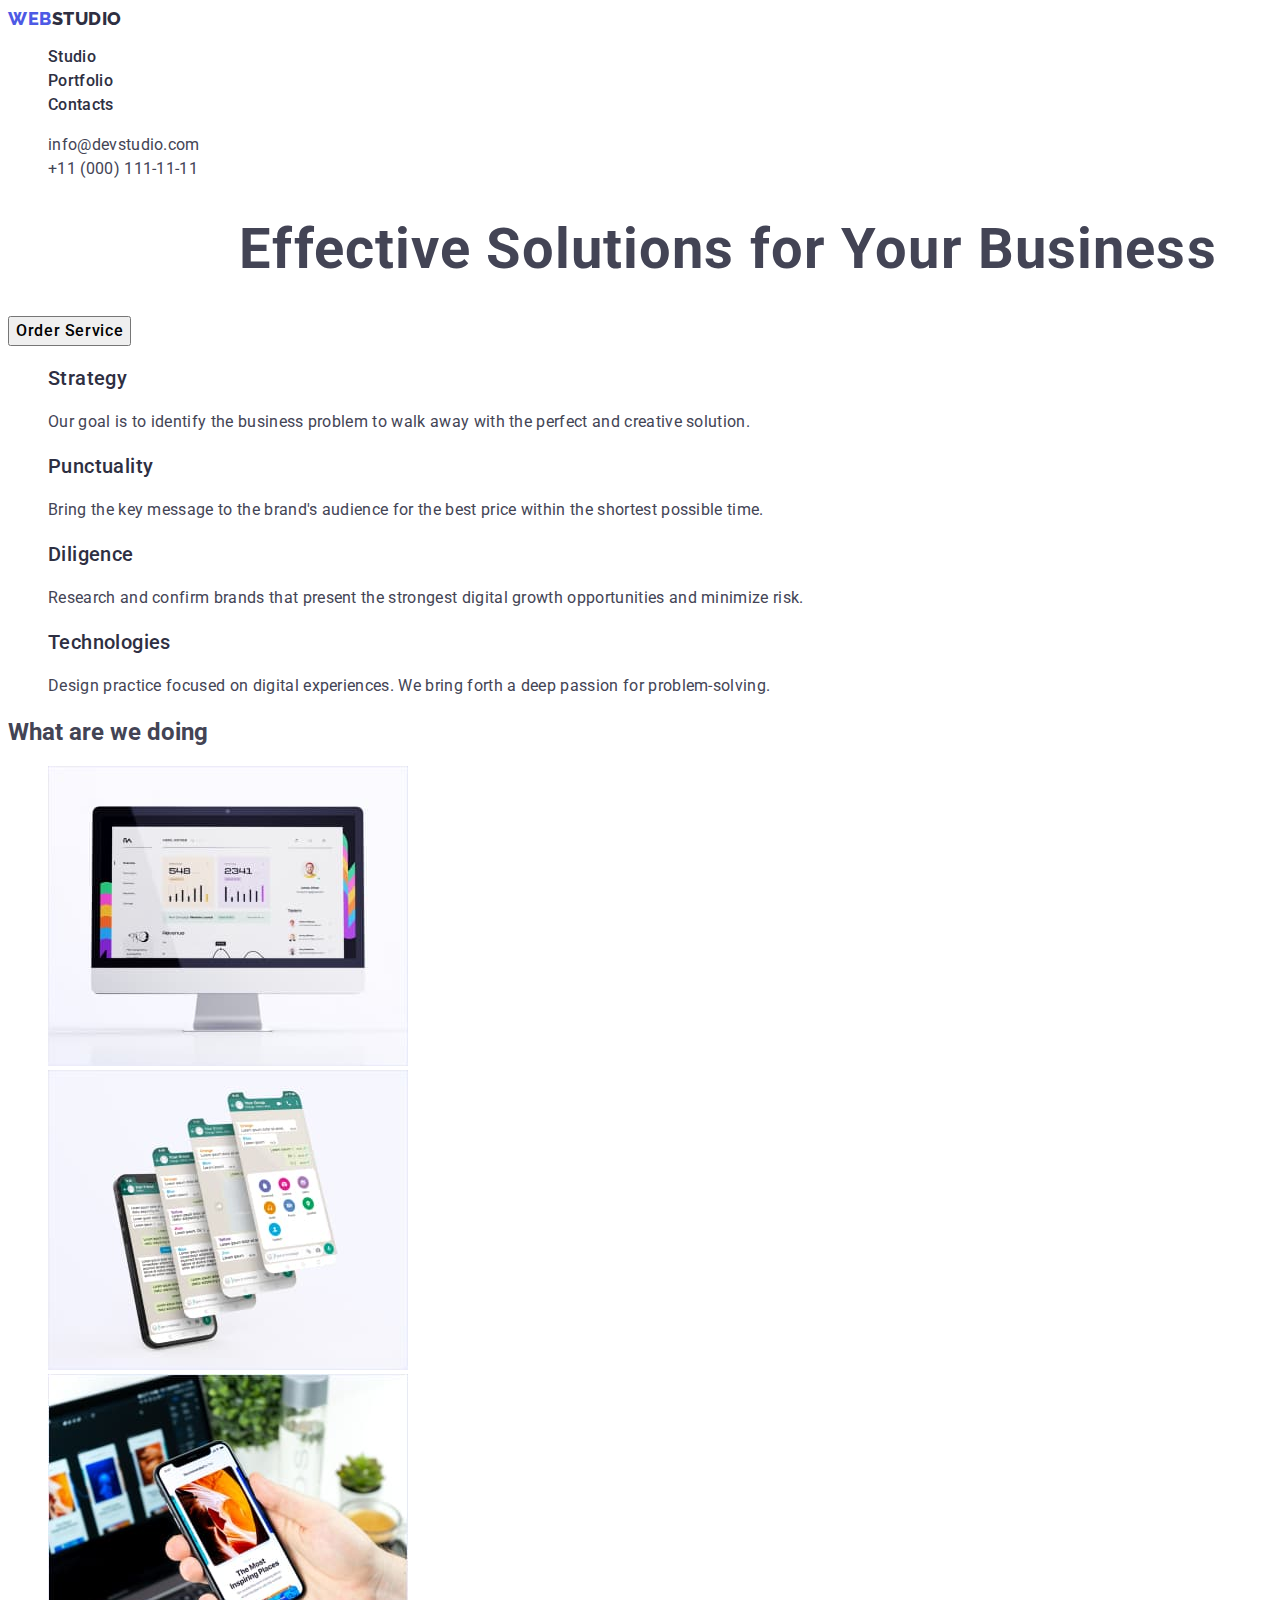
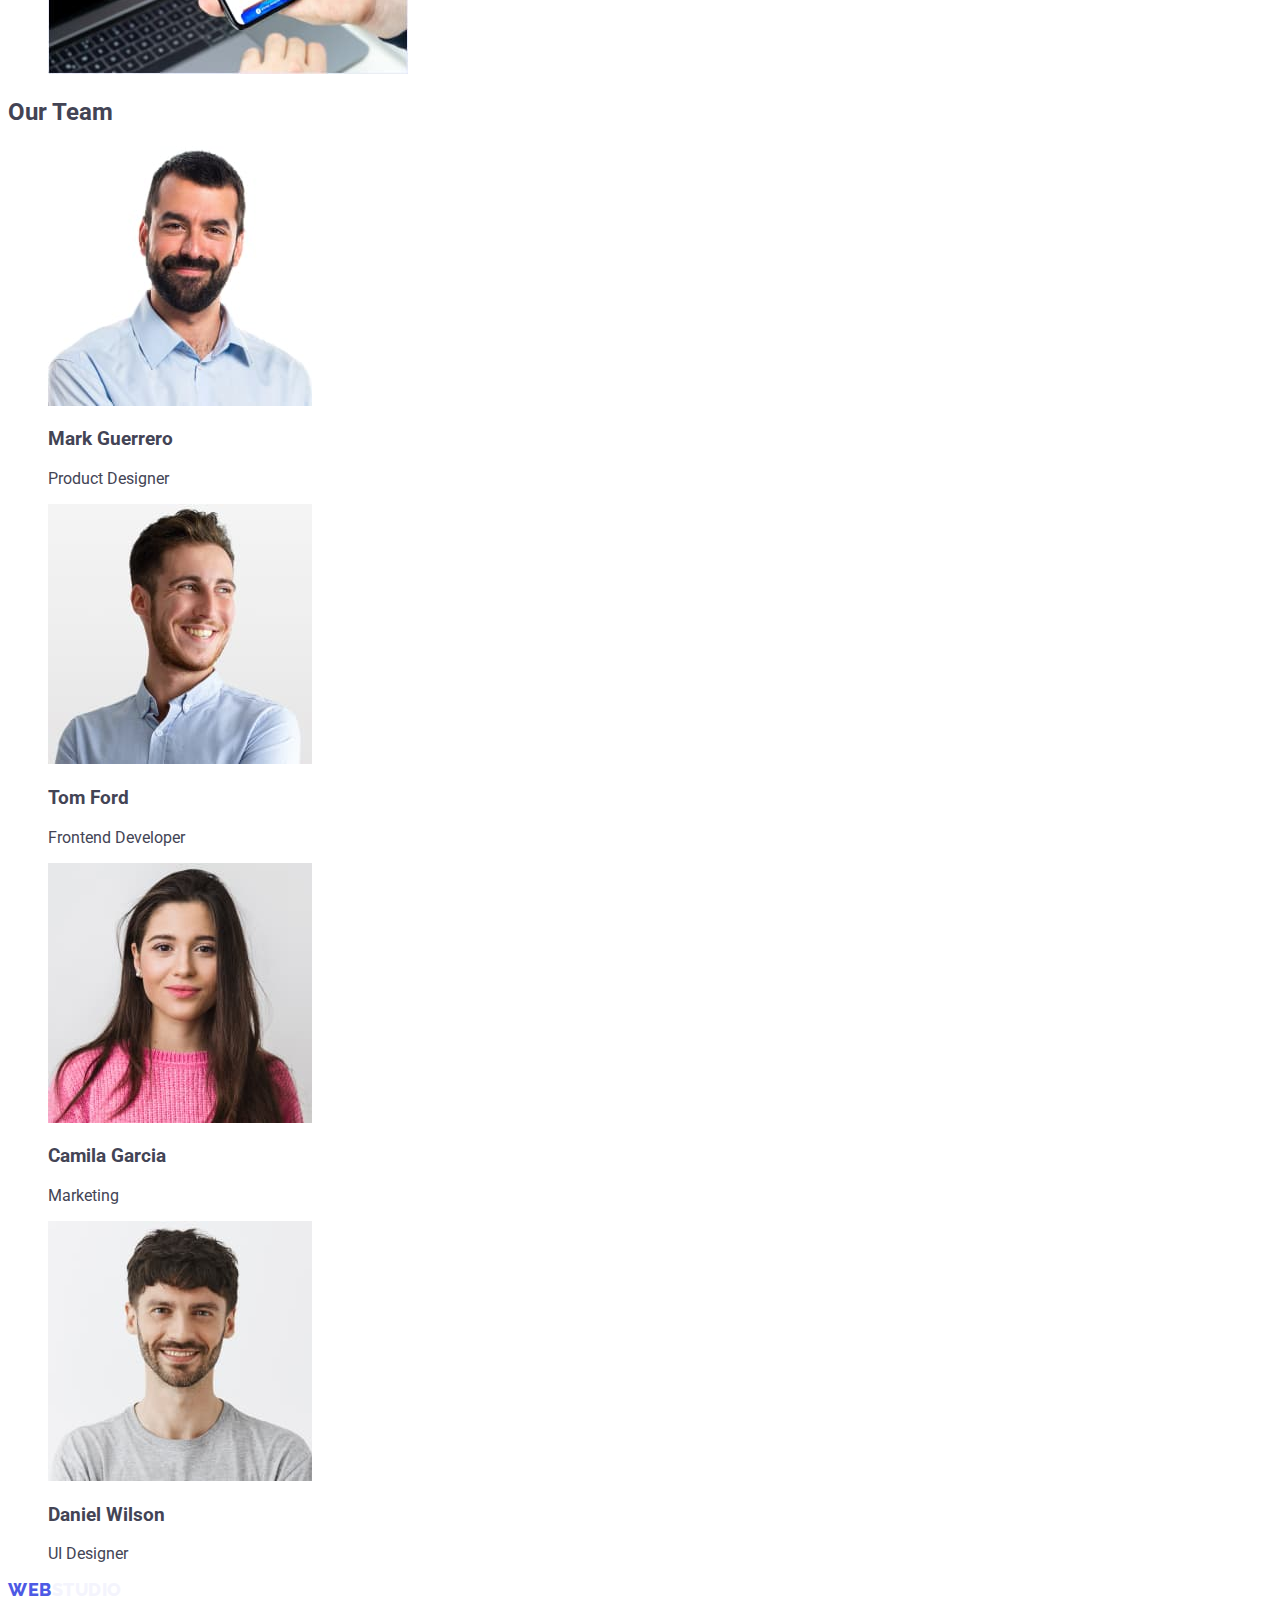
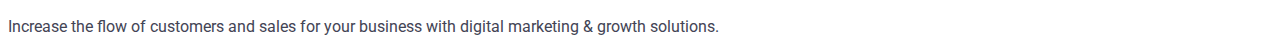
==== index.html @ cf4a8920 "about" ====
<!DOCTYPE html>
<html lang="en">
  <head>
    <meta charset="UTF-8" />
    <meta http-equiv="X-UA-Compatible" content="IE=edge" />
    <meta name="viewport" content="width=device-width, initial-scale=1.0" />
    <title>WebStudio</title>
    <link rel="stylesheet" href="./css/styles.css" />
    <link rel="preconnect" href="https://fonts.googleapis.com" />
    <link rel="preconnect" href="https://fonts.gstatic.com" crossorigin />
    <link
      href="https://fonts.googleapis.com/css2?family=Raleway:wght@800&family=Roboto:wght@400;500;700;900&display=swap"
      rel="stylesheet"
    />
  </head>
  <body class="body">
    <!-- HEADER -->
    <header class="main-header">
      <nav class="main-nav">
        <a class="main-logo-link link" href="./index.html"
          >WEB<span class="head-logo-link">Studio</span></a
        >
        <ul class="menu list">
          <li class="menu-item">
            <a class="menu-link link" href="./index.html">Studio</a>
          </li>
          <li class="menu-item">
            <a class="menu-link link" href="./portfolio.html">Portfolio</a>
          </li>
          <li class="menu-item">
            <a class="menu-link link" href="">Contacts</a>
          </li>
        </ul>
      </nav>
      <address class="address">
        <ul class="list">
          <li>
            <a class="contact link" href="mailto:info@devstudio.com"
              >info@devstudio.com</a
            >
          </li>
          <li>
            <a class="contact link" href="tel:+110001111111"
              >+11 (000) 111-11-11</a
            >
          </li>
        </ul>
      </address>
    </header>

    <!-- MAIN -->
    <main>
      <!-- HERO -->
      <section class="hero">
        <h1 class="main-title">Effective Solutions for Your Business</h1>
        <button class="modal-btn" type="button">Order Service</button>
      </section>

      <!-- ABOUT -->
      <section class="about-section">
        <h2 hidden class="second-header">About</h2>
        <ul class="list">
          <li>
            <h3 class="third-header">Strategy</h3>
            <p class="about-description">
              Our goal is to identify the business problem to walk away with the
              perfect and creative solution.
            </p>
          </li>
          <li>
            <h3 class="third-header">Punctuality</h3>
            <p class="about-description">
              Bring the key message to the brand's audience for the best price
              within the shortest possible time.
            </p>
          </li>
          <li>
            <h3 class="third-header">Diligence</h3>
            <p class="about-description">
              Research and confirm brands that present the strongest digital
              growth opportunities and minimize risk.
            </p>
          </li>
          <li>
            <h3 class="third-header">Technologies</h3>
            <p class="about-description">
              Design practice focused on digital experiences. We bring forth a
              deep passion for problem-solving.
            </p>
          </li>
        </ul>
      </section>

      <!-- PORTFOLIO -->
      <section>
        <h2>What are we doing</h2>
        <ul class="list">
          <li>
            <img
              src="./images/projects/computer.jpg"
              alt="computer"
              width="360"
              height="300"
            />
          </li>
          <li>
            <img
              src="./images/projects/phone.jpg"
              alt="phone"
              width="360"
              height="300"
            />
          </li>
          <li>
            <img
              src="./images/projects/computer_with_phone.jpg"
              alt="computer_with_phone"
              width="360"
              height="300"
            />
          </li>
        </ul>
      </section>

      <!-- EMPLOYEES -->
      <section>
        <h2>Our Team</h2>
        <ul class="list">
          <li>
            <img
              src="./images/team/mark-guerrero.jpg"
              alt="Mark_Guerrero"
              width="264"
              height="260"
            />
            <h3>Mark Guerrero</h3>
            <p>Product Designer</p>
          </li>
          <li>
            <img
              src="./images/team/tom-ford.jpg"
              alt="Tom_Ford"
              width="264"
              height="260"
            />
            <h3>Tom Ford</h3>
            <p>Frontend Developer</p>
          </li>
          <li>
            <img
              src="./images/team/camila-garcia.jpg"
              alt="Camila_Garcia"
              width="264"
              height="260"
            />
            <h3>Camila Garcia</h3>
            <p>Marketing</p>
          </li>
          <li>
            <img
              src="./images/team/daniel-wilson.jpg"
              alt="Daniel_Wilson"
              width="264"
              height="260"
            />
            <h3>Daniel Wilson</h3>
            <p>UI Designer</p>
          </li>
        </ul>
      </section>
    </main>

    <!-- FOOTER -->
    <footer>
      <a class="main-logo-link link" href="./index.html"
        >WEB<span class="footer-logo-link">Studio</span></a
      >
      <p>
        Increase the flow of customers and sales for your business with digital
        marketing & growth solutions.
      </p>
    </footer>
  </body>
</html>
---- css/styles.css ----
:root {
  --background-color: #fff;
  --logo-color: #4d5ae5;
  --head-logo-color: #2e2f42;
  --footer-logo-color: #f4f4fd;
  --header-color: #fff;
  --second-header-color: #2e2f42;
  --main-text-color: #434455;
  --contact-color: #434455;
}
.body {
  font-family: "Roboto", sans-serif;
  position: relative;
  width: 1440px;
  height: 2592px;
  color: #434455;
  background: var(--background-color);
}
.list {
  list-style: none;
}
.link {
  text-decoration: none;
}
/* ======================COMPONENTS======================*/

/* ======================/COMPONENTS======================*/

/* =====================HEADER===================== */

.menu-link:hover,
.menu-link:focus {
  color: #404bbf;
}
.main-logo-link {
  font-family: "Raleway", sans-serif;
  font-weight: 800;
  font-size: 18px;
  line-height: 1.17;
  color: var(--logo-color);
  letter-spacing: 0.03em;
  text-transform: uppercase;
}
.head-logo-link {
  font-family: "Raleway", sans-serif;
  font-weight: 800;
  font-size: 18px;
  line-height: 1.17;
  color: var(--head-logo-color);
  letter-spacing: 0.03em;
  text-transform: uppercase;
}
.footer-logo-link {
  font-family: "Raleway", sans-serif;
  font-weight: 800;
  font-size: 18px;
  line-height: 1.17;
  color: var(--footer-logo-color);
  letter-spacing: 0.03em;
  text-transform: uppercase;
}
.menu-link {
  width: 67px;
  height: 24px;
  font-family: "Roboto", sans-serif;
  font-weight: 500;
  font-size: 16px;
  line-height: 1.5;
  letter-spacing: 0.02em;
  color: var(--head-logo-color);
}
.address {
  font-style: normal;
}
.contact {
  font-family: "Roboto", sans-serif;
  font-weight: 400;
  font-size: 16px;
  line-height: 1.5;
  letter-spacing: 0.02em;
  color: var(--contact-color);
}
.contact:hover,
.contact:focus {
  color: #404bbf;
}
/* =====================/HEADER===================== */

/* ======================HERO======================*/

.hero {
}
.main-title {
  font-family: "Roboto", sans-serif;
  font-style: normal;
  font-weight: 700;
  font-size: 56px;
  line-height: 60px;
  text-align: center;
  letter-spacing: 0.02em;
  /* color: #fff; */
}
.modal-btn {
  font-family: "Roboto", sans-serif;
  font-style: normal;
  font-weight: 500;
  font-size: 16px;
  line-height: 1.5;
  display: flex;
  align-items: center;
  letter-spacing: 0.04em;
  /* color: #FFF; */
}
.modal-btn:hover,
.modal-btn:focus {
  color: #4d5ae5;
}
/* ======================/HERO======================*/

/* ======================ABOUT======================*/

.third-header {
  font-family: "Roboto", sans-serif;
  font-weight: 500;
  font-size: 20px;
  line-height: 1.2;
  letter-spacing: 0.02em;
  color: var(--second-header-color);
}
.about-description {
  font-family: "Roboto", sans-serif;
  font-weight: 400;
  font-size: 16px;
  line-height: 1.5;
  letter-spacing: 0.02em;
  color: var(--contact-color);
}

/* ======================/ABOUT======================*/
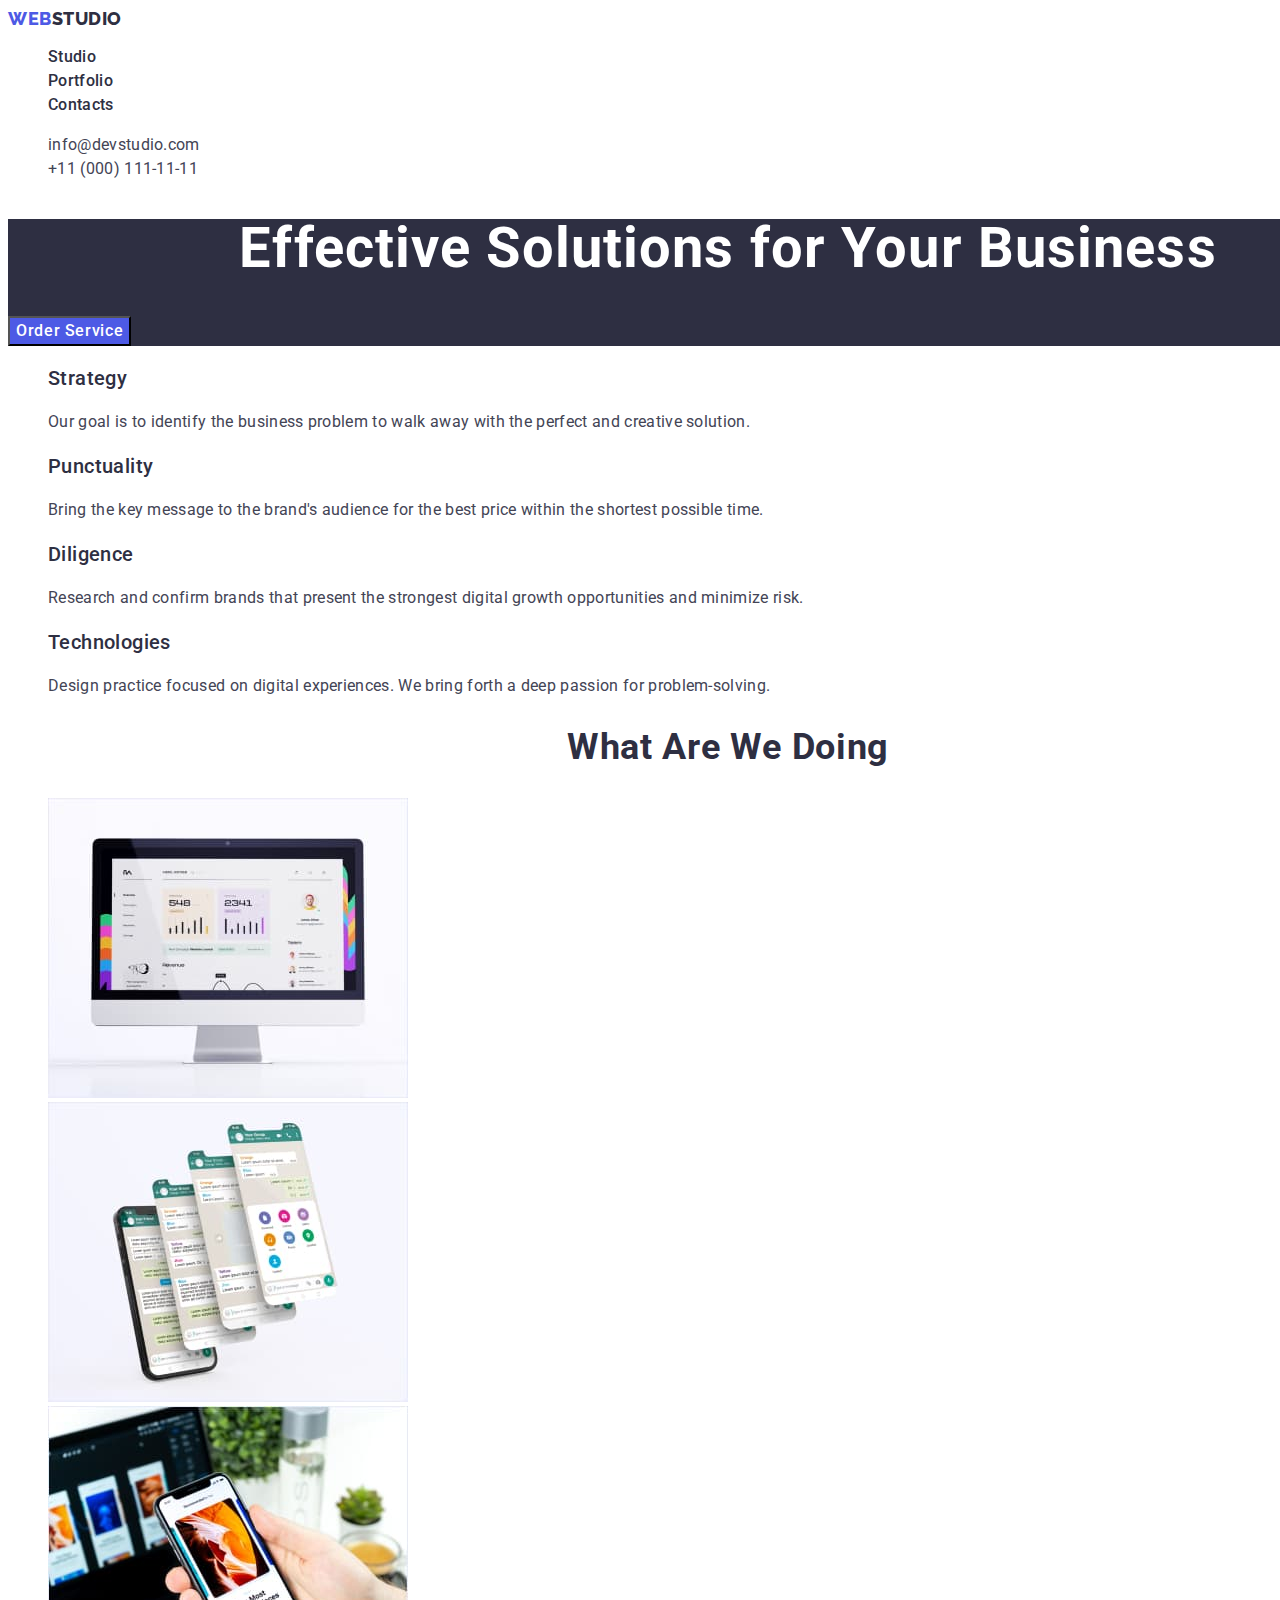
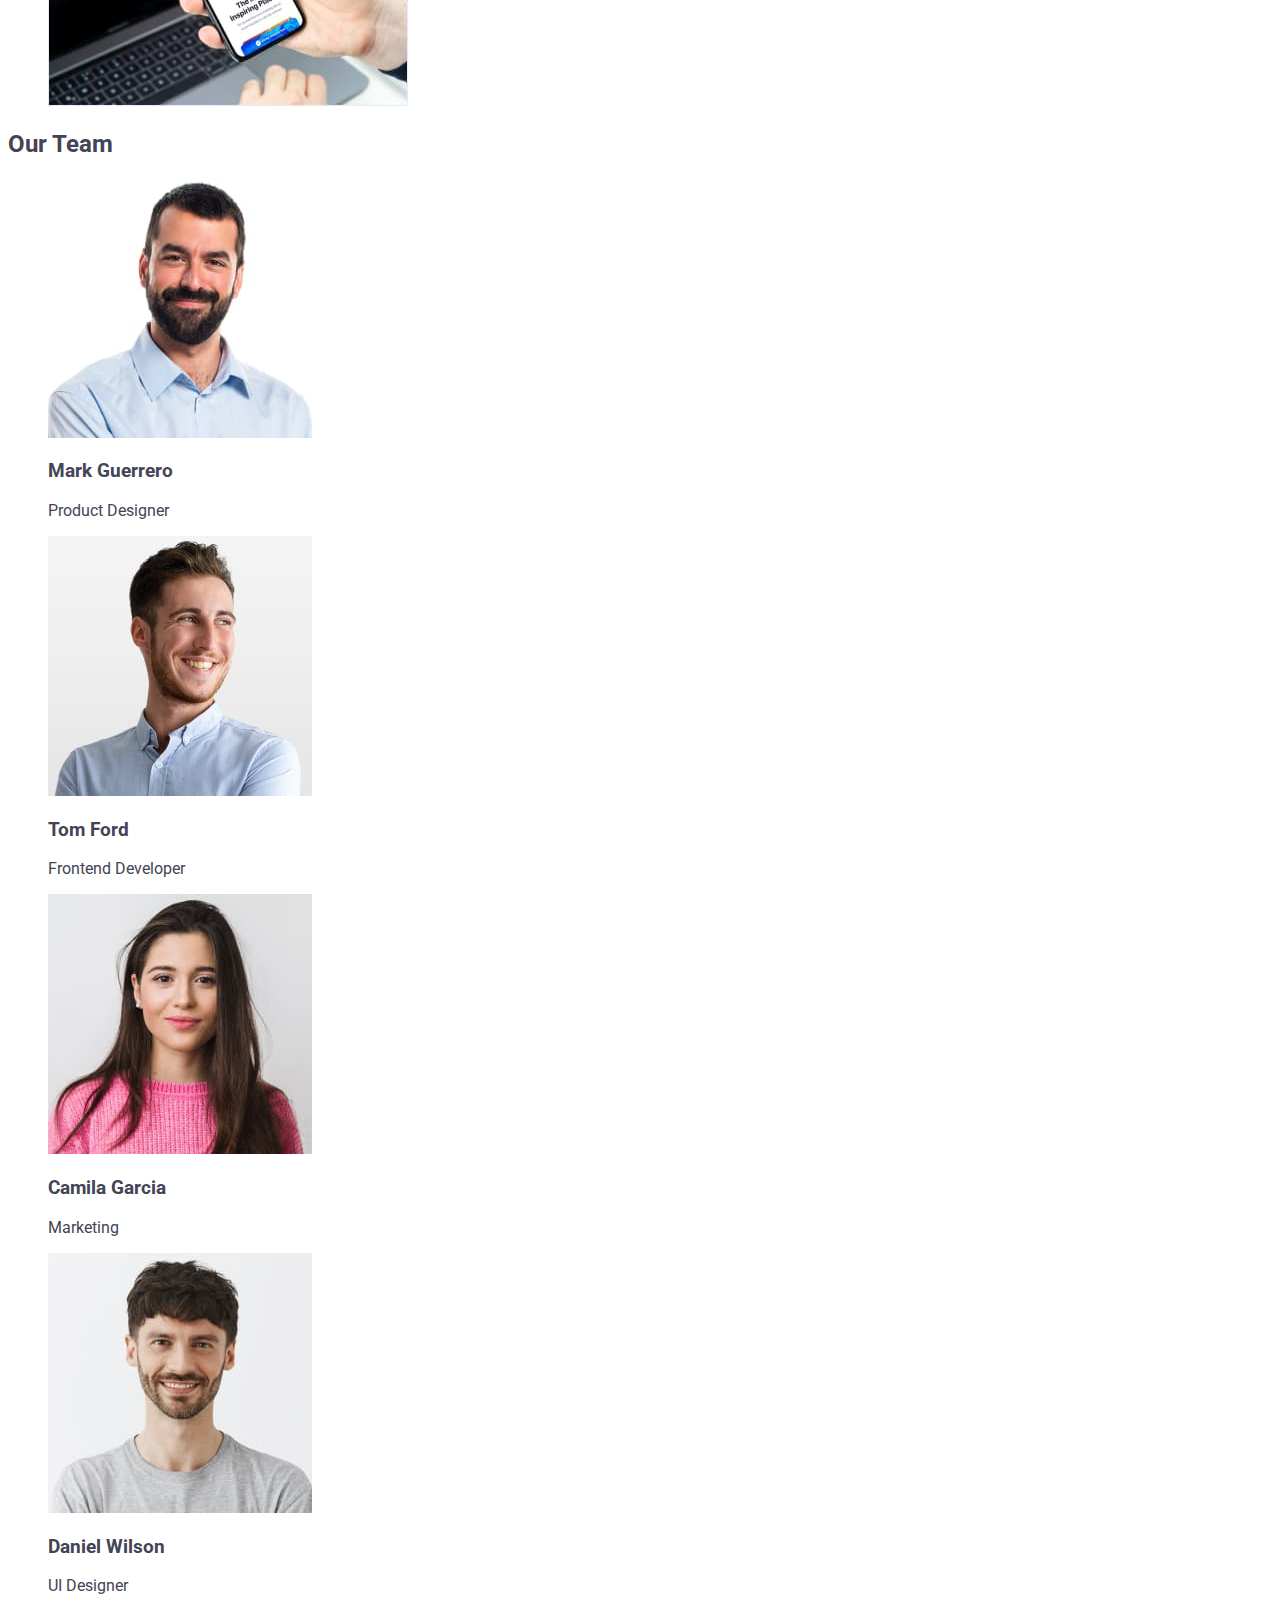
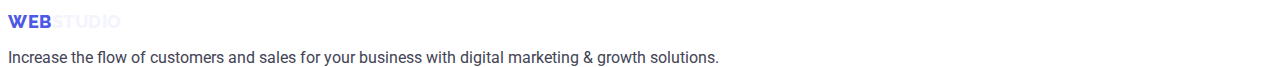
==== commit 1918762a: "team" ====
--- a/index.html
+++ b/index.html
@@ -58,31 +58,31 @@
 
       <!-- ABOUT -->
       <section class="about-section">
-        <h2 hidden class="second-header">About</h2>
+        <h2 hidden class="about-second-header">About</h2>
         <ul class="list">
           <li>
-            <h3 class="third-header">Strategy</h3>
+            <h3 class="about-third-header">Strategy</h3>
             <p class="about-description">
               Our goal is to identify the business problem to walk away with the
               perfect and creative solution.
             </p>
           </li>
           <li>
-            <h3 class="third-header">Punctuality</h3>
+            <h3 class="about-third-header">Punctuality</h3>
             <p class="about-description">
               Bring the key message to the brand's audience for the best price
               within the shortest possible time.
             </p>
           </li>
           <li>
-            <h3 class="third-header">Diligence</h3>
+            <h3 class="about-third-header">Diligence</h3>
             <p class="about-description">
               Research and confirm brands that present the strongest digital
               growth opportunities and minimize risk.
             </p>
           </li>
           <li>
-            <h3 class="third-header">Technologies</h3>
+            <h3 class="about-third-header">Technologies</h3>
             <p class="about-description">
               Design practice focused on digital experiences. We bring forth a
               deep passion for problem-solving.
@@ -93,10 +93,10 @@
 
       <!-- PORTFOLIO -->
       <section>
-        <h2>What are we doing</h2>
+        <h2 class="portfolio-second-header">What are we doing</h2>
         <ul class="list">
           <li>
-            <img
+            <img class="first-portfolio-icon"
               src="./images/projects/computer.jpg"
               alt="computer"
               width="360"
@@ -104,7 +104,7 @@
             />
           </li>
           <li>
-            <img
+            <img class="second-portfolio-icon"
               src="./images/projects/phone.jpg"
               alt="phone"
               width="360"
@@ -112,7 +112,7 @@
             />
           </li>
           <li>
-            <img
+            <img class="third-portfolio-icon"
               src="./images/projects/computer_with_phone.jpg"
               alt="computer_with_phone"
               width="360"
@@ -122,48 +122,48 @@
         </ul>
       </section>
 
-      <!-- EMPLOYEES -->
+      <!-- TEAM -->
       <section>
-        <h2>Our Team</h2>
+        <h2 class="team-second-header">Our Team</h2>
         <ul class="list">
           <li>
-            <img
+            <img class="first-team-icon"
               src="./images/team/mark-guerrero.jpg"
               alt="Mark_Guerrero"
               width="264"
               height="260"
             />
-            <h3>Mark Guerrero</h3>
+            <h3 class="team-header">Mark Guerrero</h3>
             <p>Product Designer</p>
           </li>
           <li>
-            <img
+            <img class="second-team-icon"
               src="./images/team/tom-ford.jpg"
               alt="Tom_Ford"
               width="264"
               height="260"
             />
-            <h3>Tom Ford</h3>
+            <h3 class="team-header">Tom Ford</h3>
             <p>Frontend Developer</p>
           </li>
           <li>
-            <img
+            <img class="third-team-icon"
               src="./images/team/camila-garcia.jpg"
               alt="Camila_Garcia"
               width="264"
               height="260"
             />
-            <h3>Camila Garcia</h3>
+            <h3 class="team-header">Camila Garcia</h3>
             <p>Marketing</p>
           </li>
           <li>
-            <img
+            <img class="quarter-team-icon"
               src="./images/team/daniel-wilson.jpg"
               alt="Daniel_Wilson"
               width="264"
               height="260"
             />
-            <h3>Daniel Wilson</h3>
+            <h3 class="team-header">Daniel Wilson</h3>
             <p>UI Designer</p>
           </li>
         </ul>
--- a/css/styles.css
+++ b/css/styles.css
@@ -7,9 +7,11 @@
   --second-header-color: #2e2f42;
   --main-text-color: #434455;
   --contact-color: #434455;
+  --font-family-roboto: "Roboto", sans-serif;
+  --font-family-raleway: "Raleway", sans-serif;
 }
 .body {
-  font-family: "Roboto", sans-serif;
+  font-family: var(--font-family-roboto);
   position: relative;
   width: 1440px;
   height: 2592px;
@@ -33,7 +35,7 @@
   color: #404bbf;
 }
 .main-logo-link {
-  font-family: "Raleway", sans-serif;
+  font-family: var(--font-family-raleway);
   font-weight: 800;
   font-size: 18px;
   line-height: 1.17;
@@ -42,7 +44,7 @@
   text-transform: uppercase;
 }
 .head-logo-link {
-  font-family: "Raleway", sans-serif;
+  font-family: var(--font-family-raleway);
   font-weight: 800;
   font-size: 18px;
   line-height: 1.17;
@@ -51,7 +53,7 @@
   text-transform: uppercase;
 }
 .footer-logo-link {
-  font-family: "Raleway", sans-serif;
+  font-family: var(--font-family-raleway);
   font-weight: 800;
   font-size: 18px;
   line-height: 1.17;
@@ -62,7 +64,7 @@
 .menu-link {
   width: 67px;
   height: 24px;
-  font-family: "Roboto", sans-serif;
+  font-family: var(--font-family-roboto);
   font-weight: 500;
   font-size: 16px;
   line-height: 1.5;
@@ -73,7 +75,7 @@
   font-style: normal;
 }
 .contact {
-  font-family: "Roboto", sans-serif;
+  font-family: var(--font-family-roboto);
   font-weight: 400;
   font-size: 16px;
   line-height: 1.5;
@@ -89,38 +91,40 @@
 /* ======================HERO======================*/
 
 .hero {
+  background-color: var(--head-logo-color);
 }
 .main-title {
-  font-family: "Roboto", sans-serif;
-  font-style: normal;
+  font-family: var(--font-family-roboto);
   font-weight: 700;
   font-size: 56px;
-  line-height: 60px;
+  line-height: 1.07;
   text-align: center;
   letter-spacing: 0.02em;
-  /* color: #fff; */
+  color: #fff;
 }
 .modal-btn {
-  font-family: "Roboto", sans-serif;
-  font-style: normal;
+  font-family: var(--font-family-roboto);
+  background-color: #4d5ae5;
   font-weight: 500;
   font-size: 16px;
   line-height: 1.5;
   display: flex;
   align-items: center;
   letter-spacing: 0.04em;
-  /* color: #FFF; */
+  color: #fff;
+  cursor: pointer;
 }
 .modal-btn:hover,
 .modal-btn:focus {
   color: #4d5ae5;
+  background-color: #404bbf;
 }
 /* ======================/HERO======================*/
 
 /* ======================ABOUT======================*/
 
-.third-header {
-  font-family: "Roboto", sans-serif;
+.about-third-header {
+  font-family: var(--font-family-roboto);
   font-weight: 500;
   font-size: 20px;
   line-height: 1.2;
@@ -128,12 +132,29 @@
   color: var(--second-header-color);
 }
 .about-description {
-  font-family: "Roboto", sans-serif;
+  font-family: var(--font-family-roboto);
   font-weight: 400;
   font-size: 16px;
   line-height: 1.5;
   letter-spacing: 0.02em;
   color: var(--contact-color);
 }
+/* ======================/ABOUT======================*/
 
-/* ======================/ABOUT======================*/
+/* ========================PORTFOLIO=================== */
+.portfolio-second-header {
+  font-family: var(--font-family-roboto);
+  font-weight: 700;
+  font-size: 36px;
+  line-height: 1.11;
+  text-align: center;
+  letter-spacing: 0.02em;
+  text-transform: capitalize;
+  color: var(--second-header-color);
+}
+
+/* ========================/PORTFOLIO=================== */
+
+/* =====================TEAM===================== */
+
+/* =====================/TEAM===================== */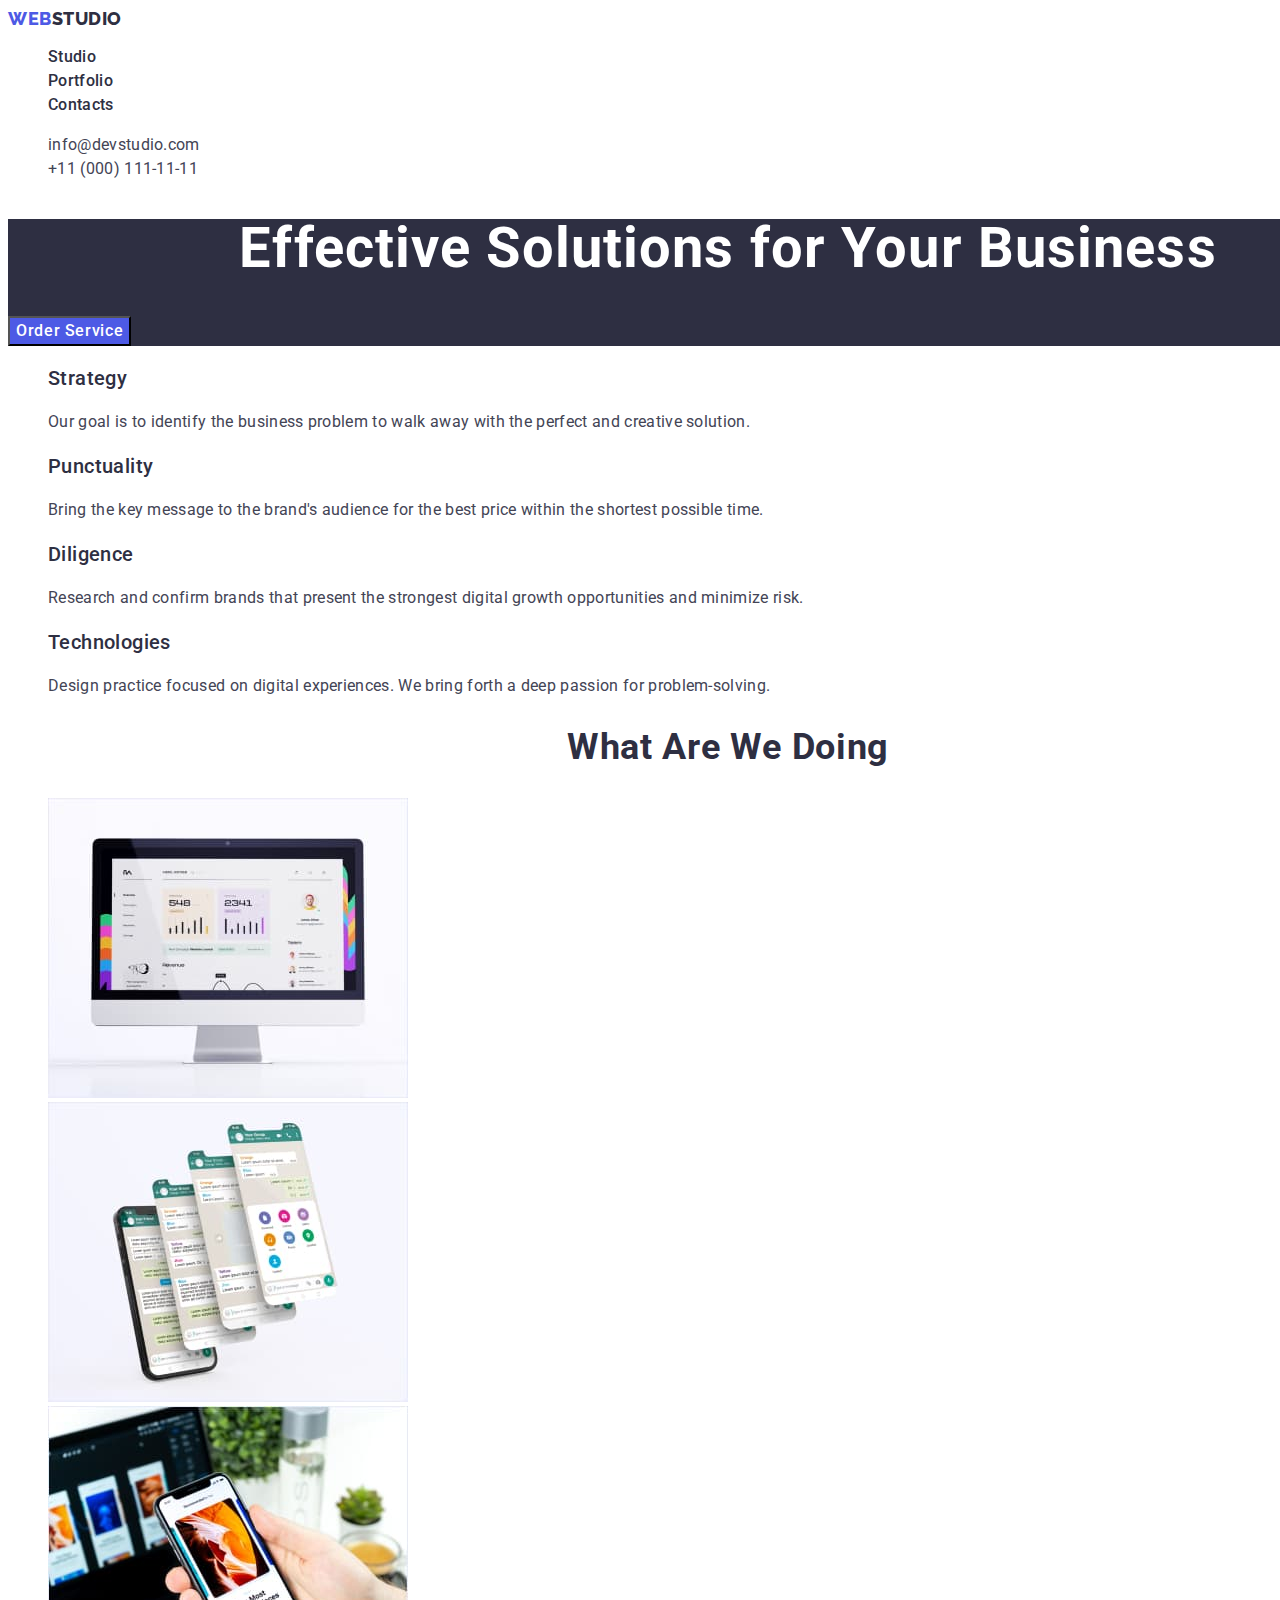
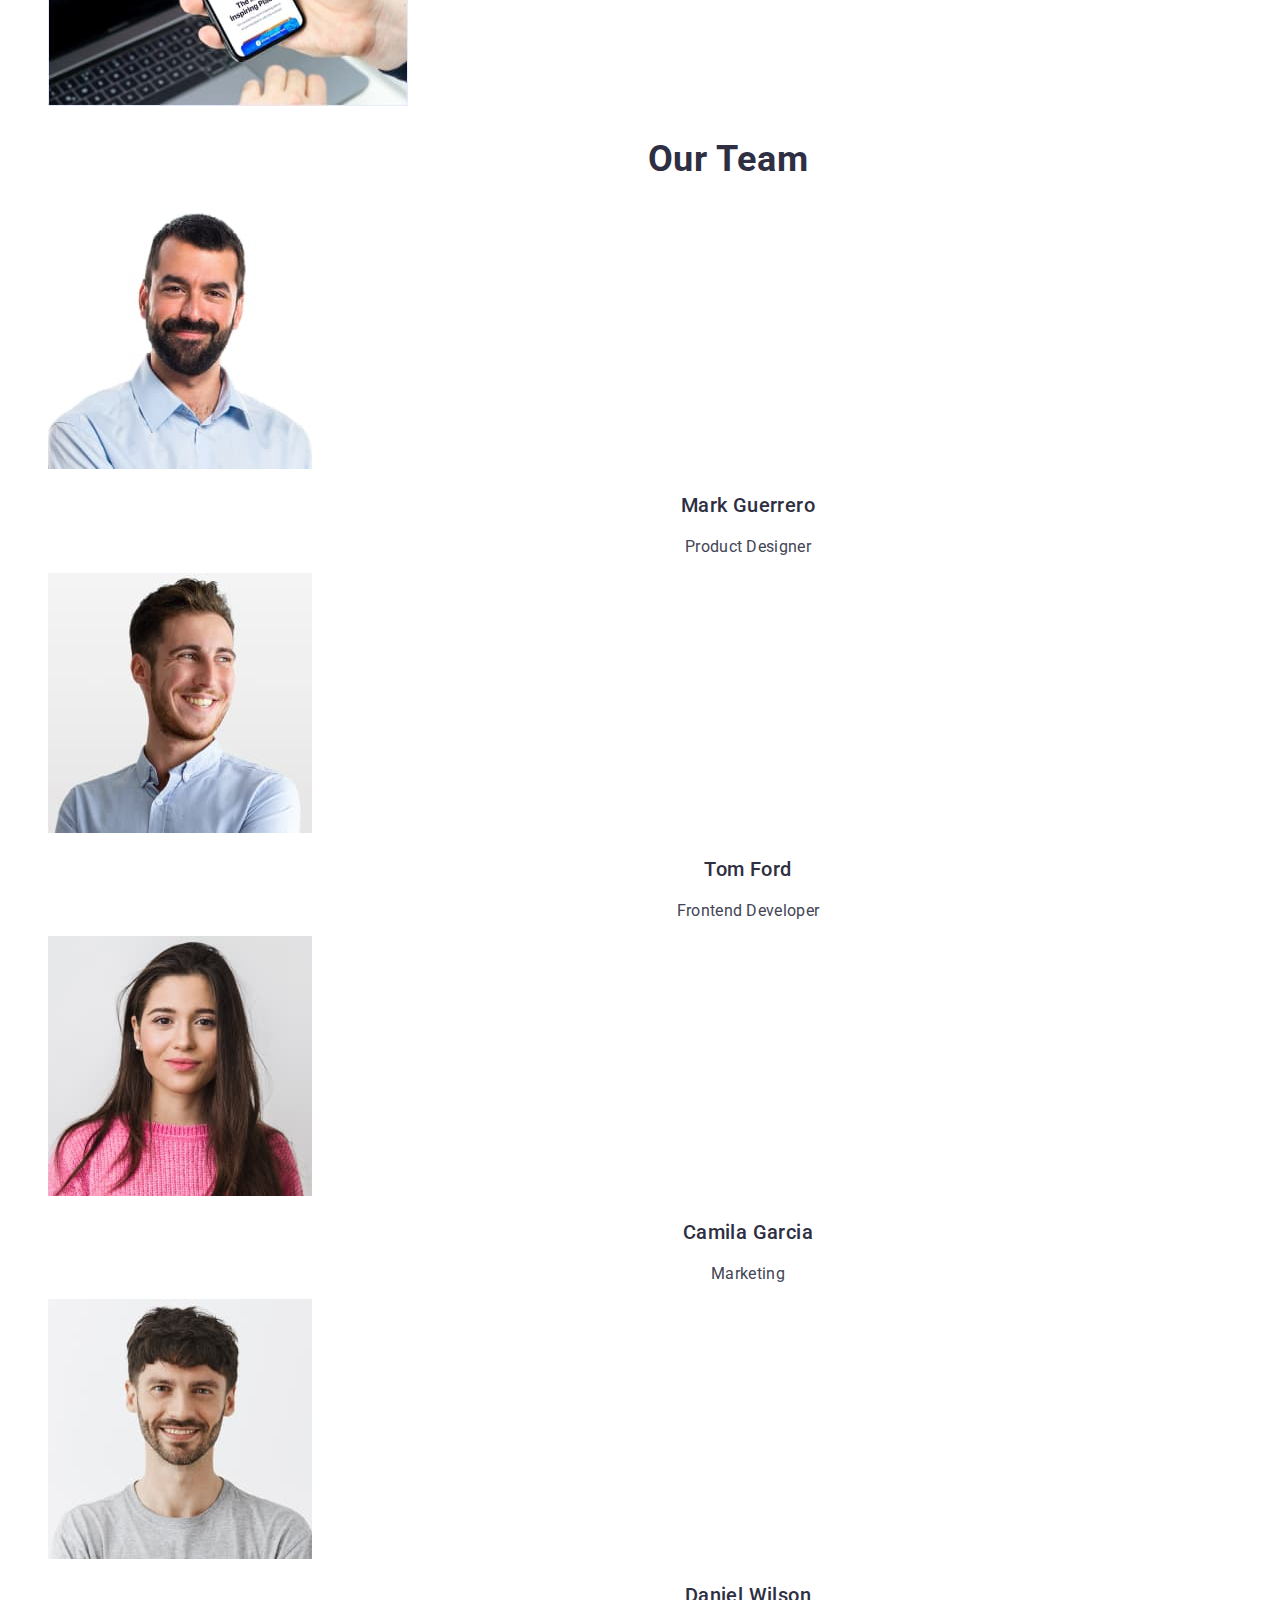
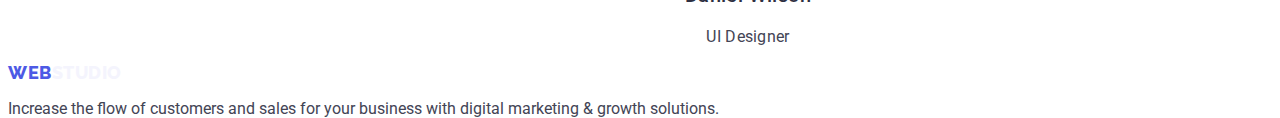
==== commit 16383f73: "team1" ====
--- a/index.html
+++ b/index.html
@@ -124,7 +124,7 @@
 
       <!-- TEAM -->
       <section>
-        <h2 class="team-second-header">Our Team</h2>
+        <h2 class="second-team-header">Our Team</h2>
         <ul class="list">
           <li>
             <img class="first-team-icon"
@@ -133,8 +133,8 @@
               width="264"
               height="260"
             />
-            <h3 class="team-header">Mark Guerrero</h3>
-            <p>Product Designer</p>
+            <h3 class="third-team-header">Mark Guerrero</h3>
+            <p class="team-description">Product Designer</p>
           </li>
           <li>
             <img class="second-team-icon"
@@ -143,8 +143,8 @@
               width="264"
               height="260"
             />
-            <h3 class="team-header">Tom Ford</h3>
-            <p>Frontend Developer</p>
+            <h3 class="third-team-header">Tom Ford</h3>
+            <p class="team-description">Frontend Developer</p>
           </li>
           <li>
             <img class="third-team-icon"
@@ -153,8 +153,8 @@
               width="264"
               height="260"
             />
-            <h3 class="team-header">Camila Garcia</h3>
-            <p>Marketing</p>
+            <h3 class="third-team-header">Camila Garcia</h3>
+            <p class="team-description">Marketing</p>
           </li>
           <li>
             <img class="quarter-team-icon"
@@ -163,8 +163,8 @@
               width="264"
               height="260"
             />
-            <h3 class="team-header">Daniel Wilson</h3>
-            <p>UI Designer</p>
+            <h3 class="third-team-header">Daniel Wilson</h3>
+            <p class="team-description">UI Designer</p>
           </li>
         </ul>
       </section>
--- a/css/styles.css
+++ b/css/styles.css
@@ -156,5 +156,33 @@
 /* ========================/PORTFOLIO=================== */
 
 /* =====================TEAM===================== */
+.second-team-header {
+  font-family: var(--font-family-roboto);
+  font-weight: 700;
+  font-size: 36px;
+  line-height: 1.11;
+  text-align: center;
+  letter-spacing: 0.02em;
+  text-transform: capitalize;
+  color: var(--second-header-color);
+}
+.third-team-header {
+  font-family: var(--second-header-color);
+  font-weight: 500;
+  font-size: 20px;
+  line-height: 1.2;
+  text-align: center;
+  letter-spacing: 0.02em;
+  color: var(--second-header-color);
+}
+.team-description {
+  font-family: var(--font-family-roboto);
+  font-weight: 400;
+  font-size: 16px;
+  line-height: 1.2;
+  text-align: center;
+  letter-spacing: 0.02em;
+  color: var(--main-text-color);
+}
 
-/* =====================/TEAM===================== */+/* =====================/TEAM===================== */
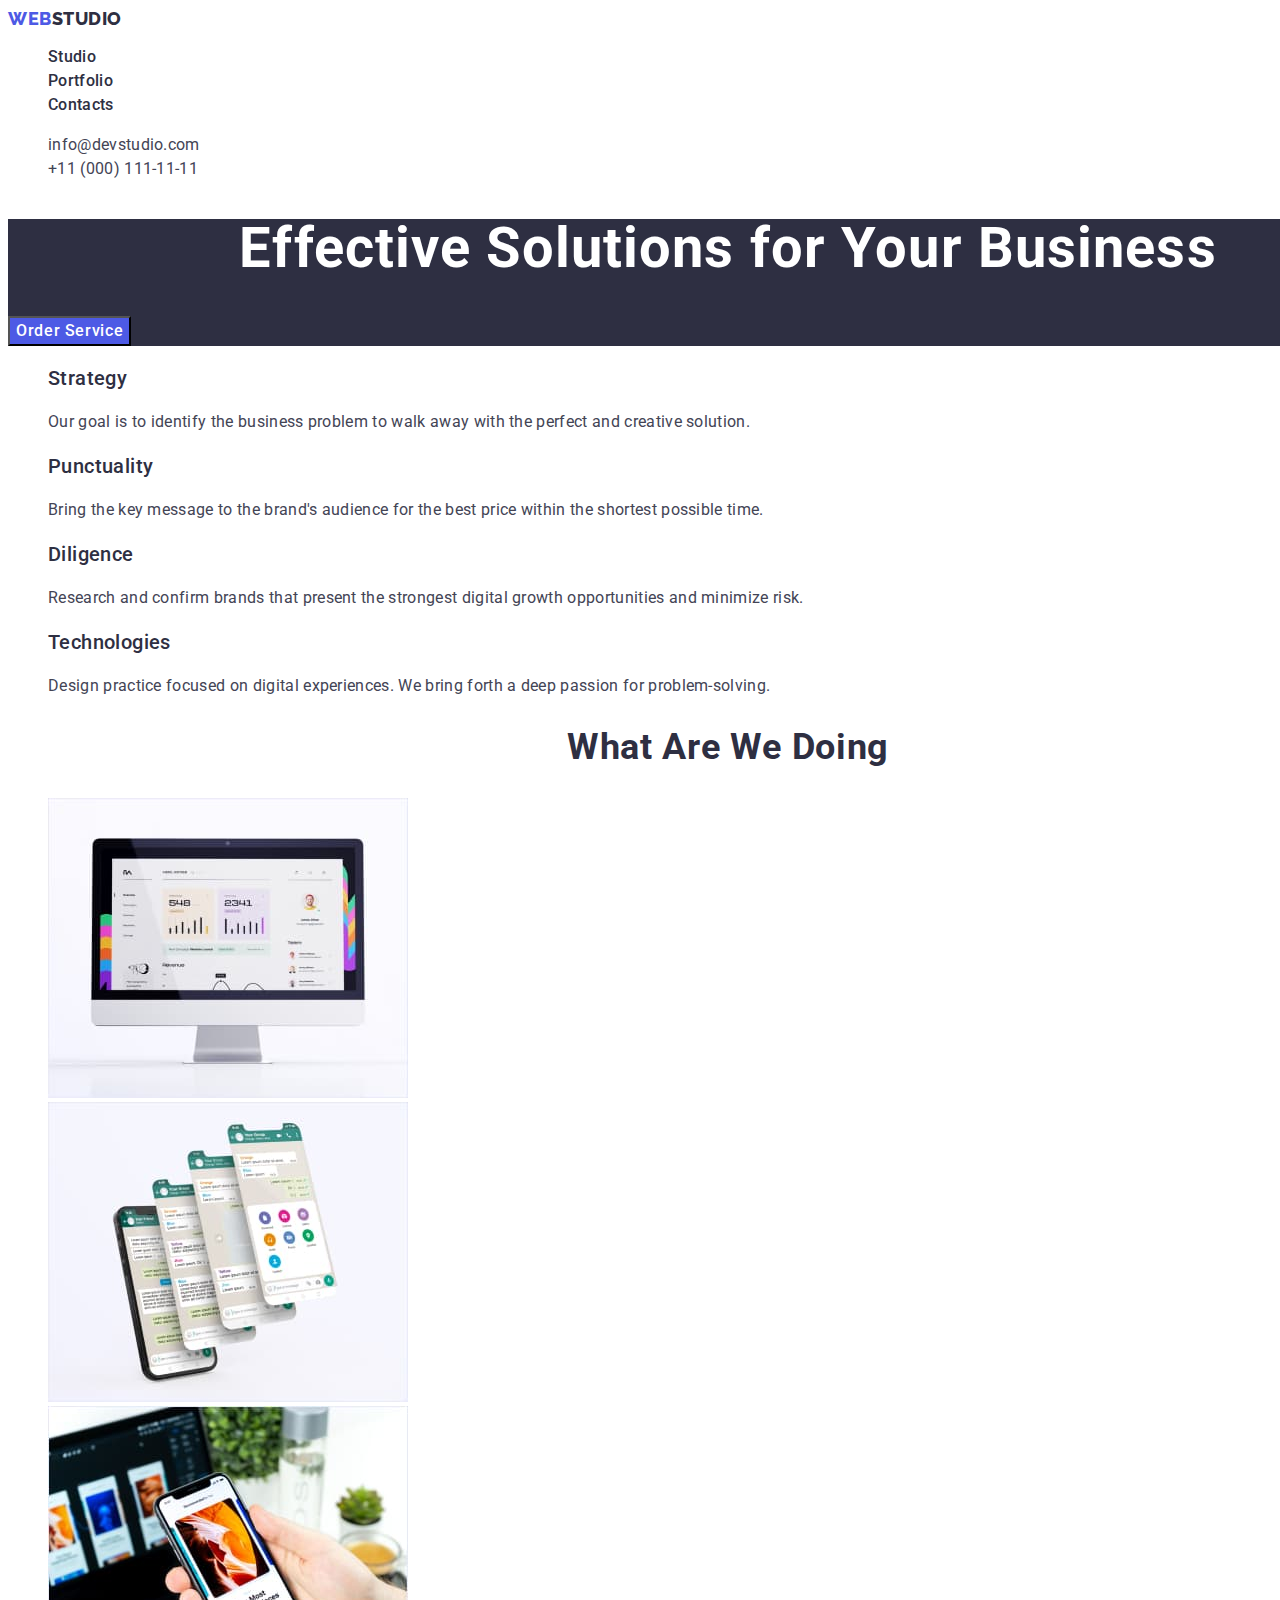
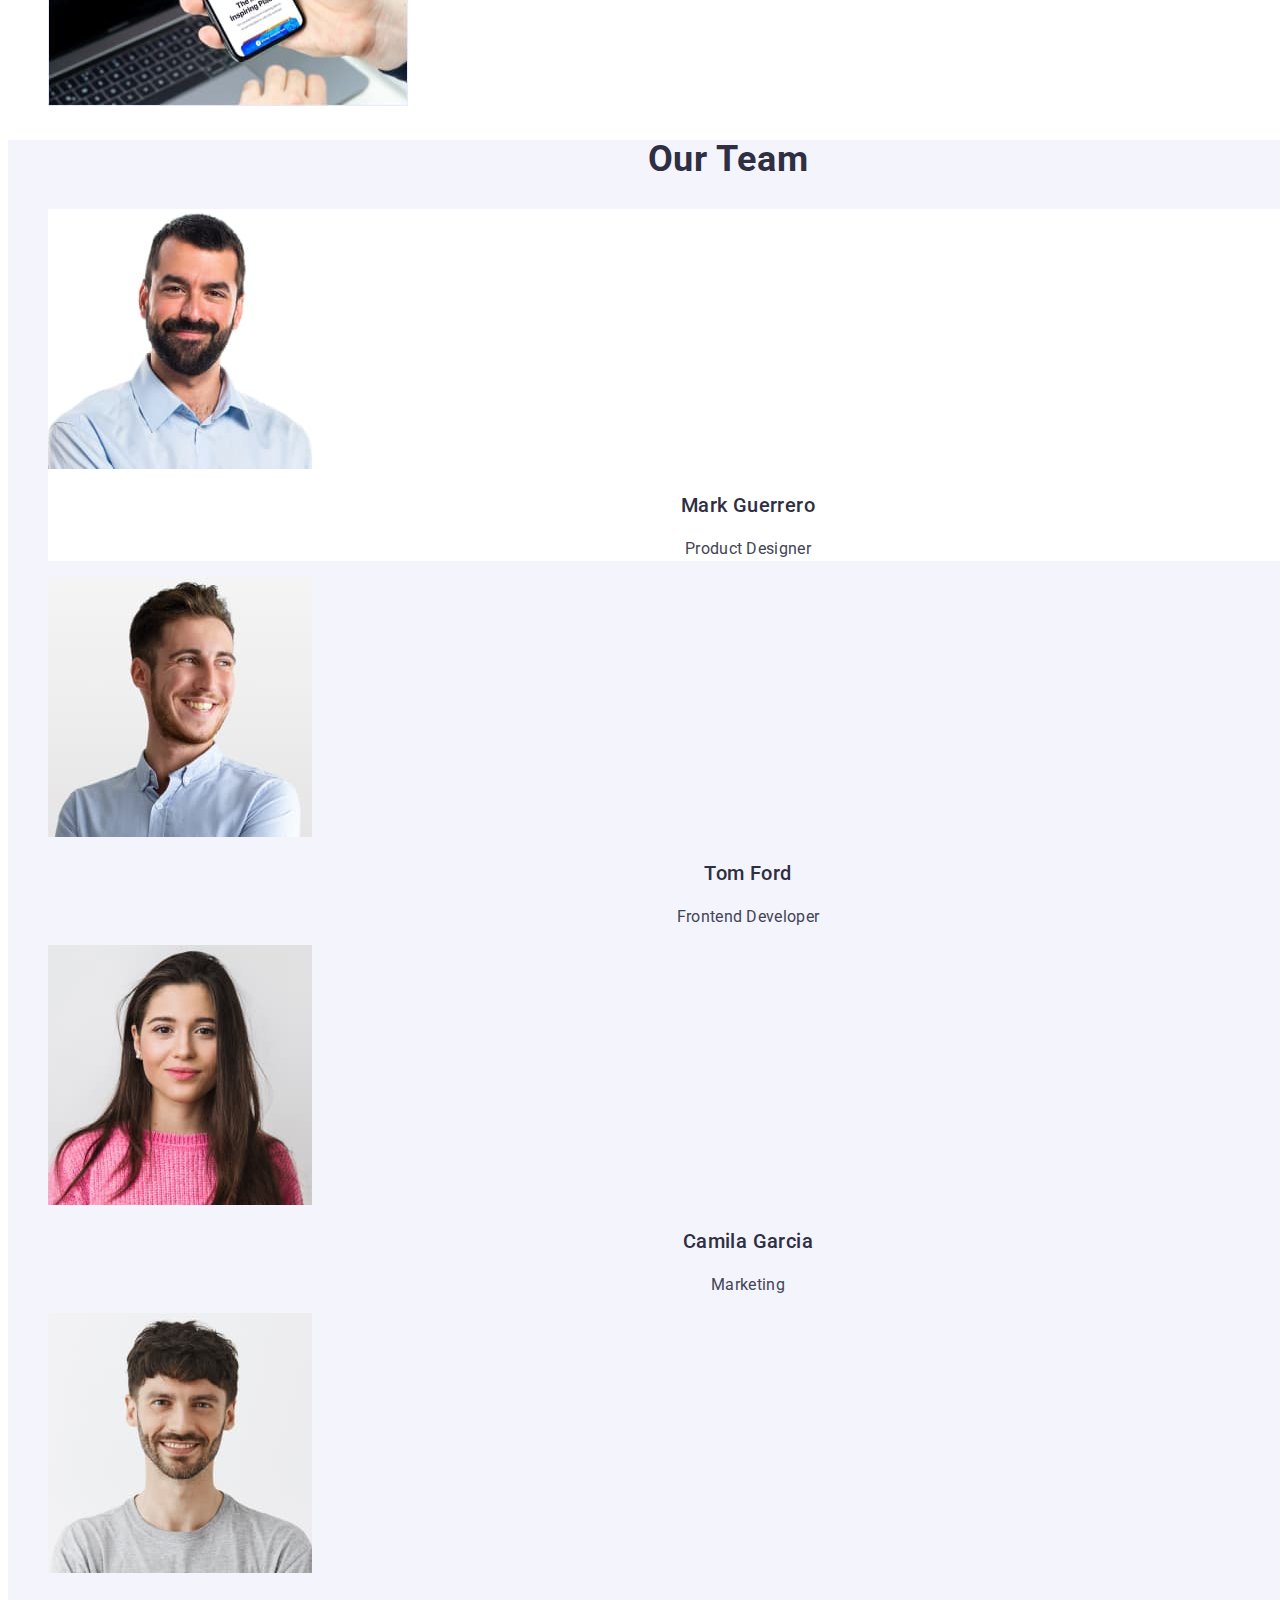
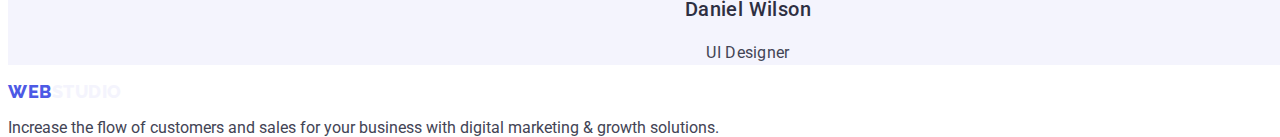
==== commit 5dfaffc7: "team2" ====
--- a/index.html
+++ b/index.html
@@ -96,7 +96,8 @@
         <h2 class="portfolio-second-header">What are we doing</h2>
         <ul class="list">
           <li>
-            <img class="first-portfolio-icon"
+            <img
+              class="first-portfolio-icon"
               src="./images/projects/computer.jpg"
               alt="computer"
               width="360"
@@ -104,7 +105,8 @@
             />
           </li>
           <li>
-            <img class="second-portfolio-icon"
+            <img
+              class="second-portfolio-icon"
               src="./images/projects/phone.jpg"
               alt="phone"
               width="360"
@@ -112,7 +114,8 @@
             />
           </li>
           <li>
-            <img class="third-portfolio-icon"
+            <img
+              class="third-portfolio-icon"
               src="./images/projects/computer_with_phone.jpg"
               alt="computer_with_phone"
               width="360"
@@ -123,11 +126,12 @@
       </section>
 
       <!-- TEAM -->
-      <section>
+      <section class="team-section">
         <h2 class="second-team-header">Our Team</h2>
         <ul class="list">
-          <li>
-            <img class="first-team-icon"
+          <li class="team-list">
+            <img
+              class="first-team-icon"
               src="./images/team/mark-guerrero.jpg"
               alt="Mark_Guerrero"
               width="264"
@@ -137,7 +141,8 @@
             <p class="team-description">Product Designer</p>
           </li>
           <li>
-            <img class="second-team-icon"
+            <img
+              class="second-team-icon"
               src="./images/team/tom-ford.jpg"
               alt="Tom_Ford"
               width="264"
@@ -147,7 +152,8 @@
             <p class="team-description">Frontend Developer</p>
           </li>
           <li>
-            <img class="third-team-icon"
+            <img
+              class="third-team-icon"
               src="./images/team/camila-garcia.jpg"
               alt="Camila_Garcia"
               width="264"
@@ -157,7 +163,8 @@
             <p class="team-description">Marketing</p>
           </li>
           <li>
-            <img class="quarter-team-icon"
+            <img
+              class="quarter-team-icon"
               src="./images/team/daniel-wilson.jpg"
               alt="Daniel_Wilson"
               width="264"
--- a/css/styles.css
+++ b/css/styles.css
@@ -156,6 +156,12 @@
 /* ========================/PORTFOLIO=================== */
 
 /* =====================TEAM===================== */
+.team-section {
+  background-color: #f4f4fd;
+}
+.team-list {
+  background-color: #fff;
+}
 .second-team-header {
   font-family: var(--font-family-roboto);
   font-weight: 700;
@@ -179,7 +185,7 @@
   font-family: var(--font-family-roboto);
   font-weight: 400;
   font-size: 16px;
-  line-height: 1.2;
+  line-height: 1.5;
   text-align: center;
   letter-spacing: 0.02em;
   color: var(--main-text-color);
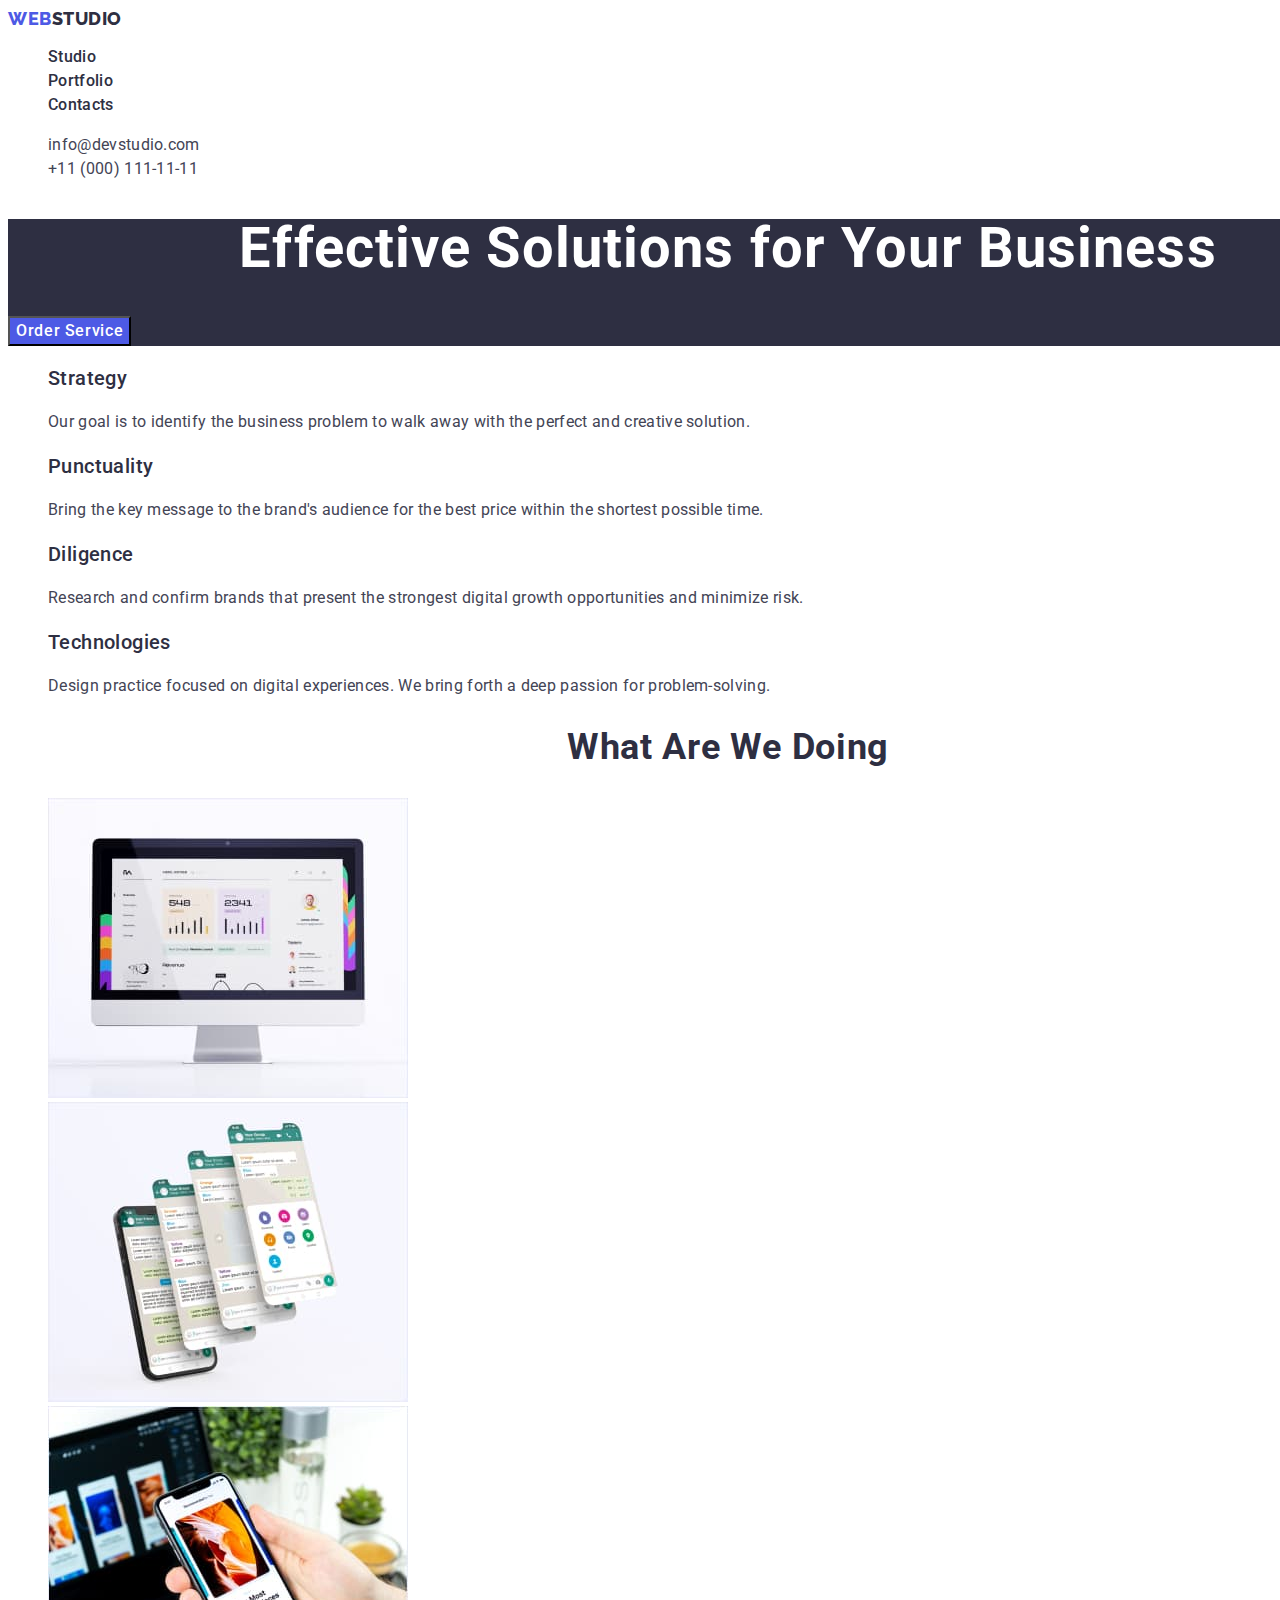
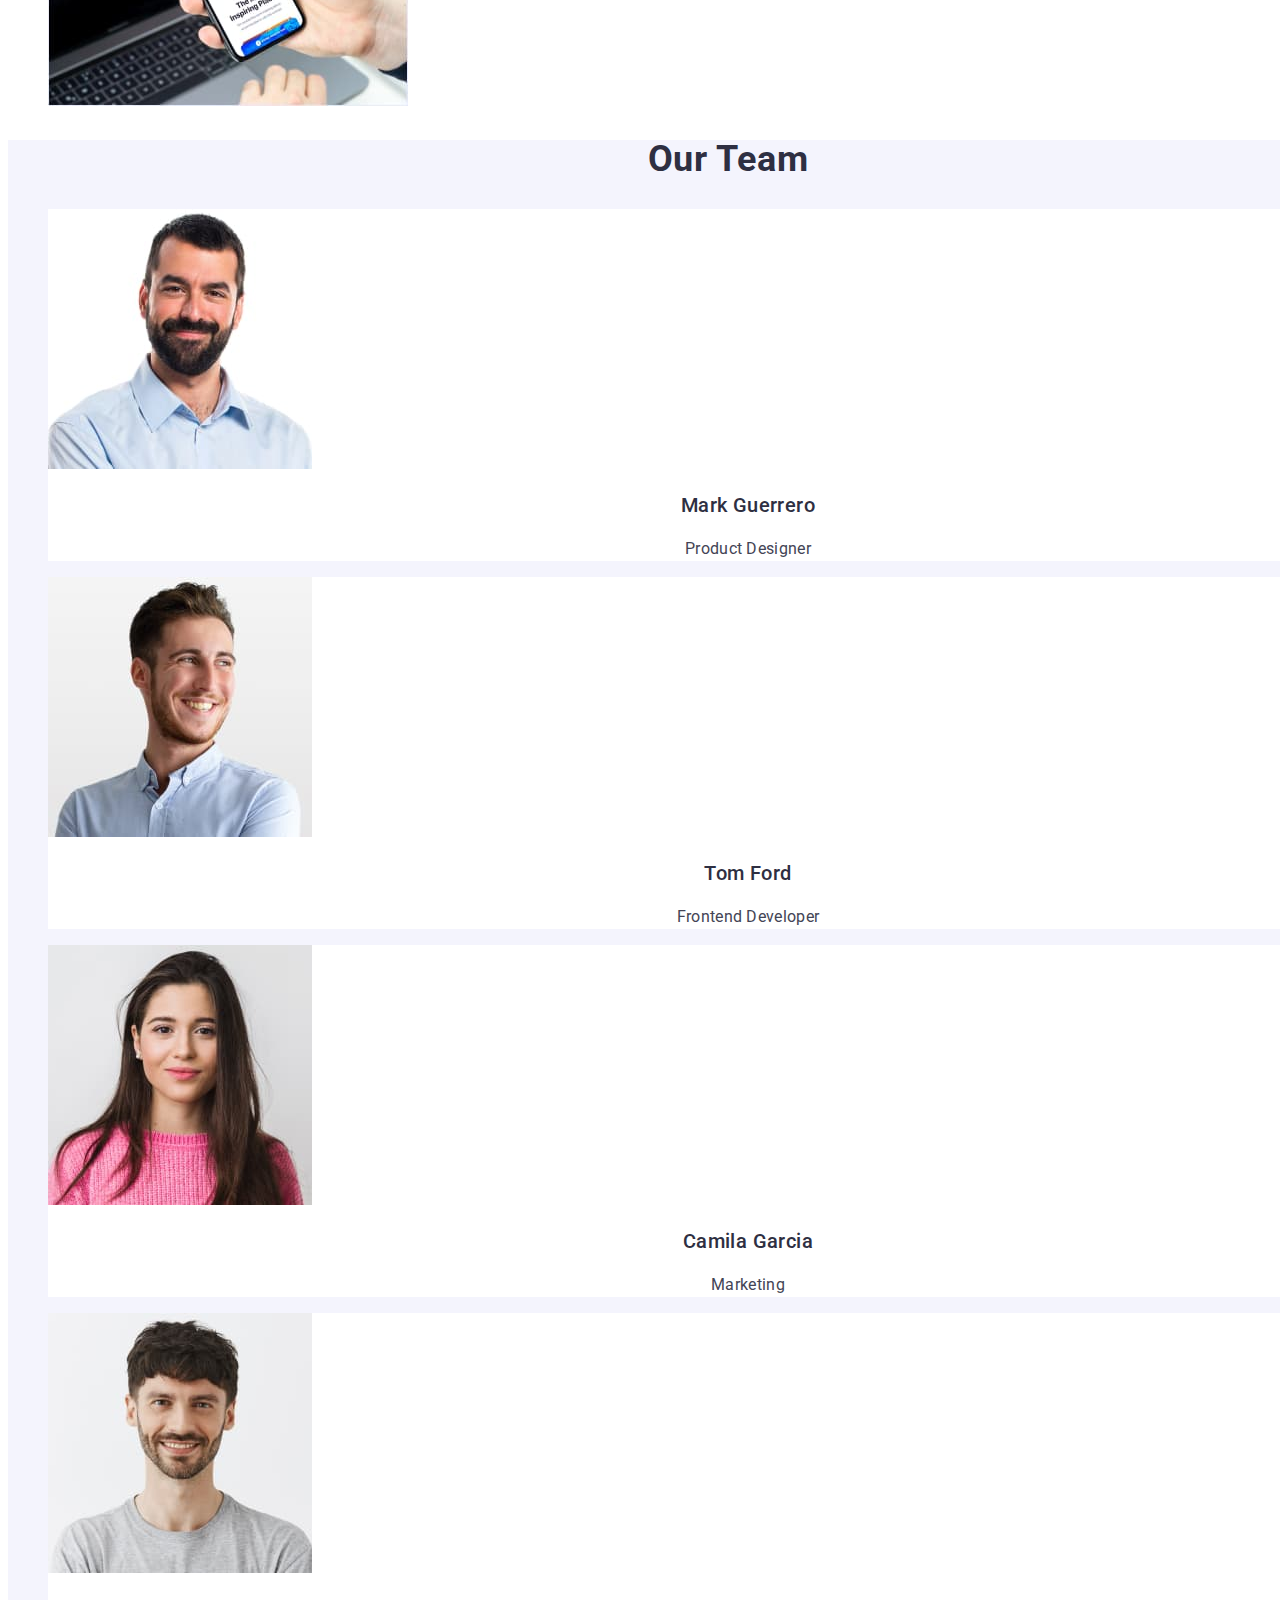
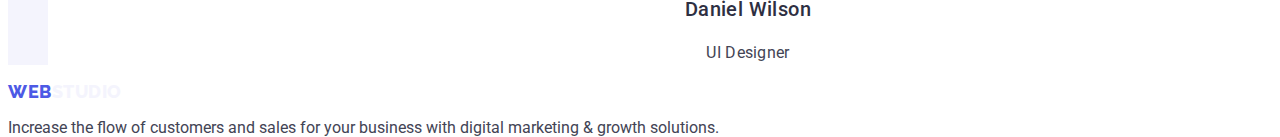
==== commit bce7c3d6: "team3" ====
--- a/index.html
+++ b/index.html
@@ -140,7 +140,7 @@
             <h3 class="third-team-header">Mark Guerrero</h3>
             <p class="team-description">Product Designer</p>
           </li>
-          <li>
+          <li class="team-list">
             <img
               class="second-team-icon"
               src="./images/team/tom-ford.jpg"
@@ -151,7 +151,7 @@
             <h3 class="third-team-header">Tom Ford</h3>
             <p class="team-description">Frontend Developer</p>
           </li>
-          <li>
+          <li class="team-list">
             <img
               class="third-team-icon"
               src="./images/team/camila-garcia.jpg"
@@ -162,7 +162,7 @@
             <h3 class="third-team-header">Camila Garcia</h3>
             <p class="team-description">Marketing</p>
           </li>
-          <li>
+          <li class="team-list">
             <img
               class="quarter-team-icon"
               src="./images/team/daniel-wilson.jpg"
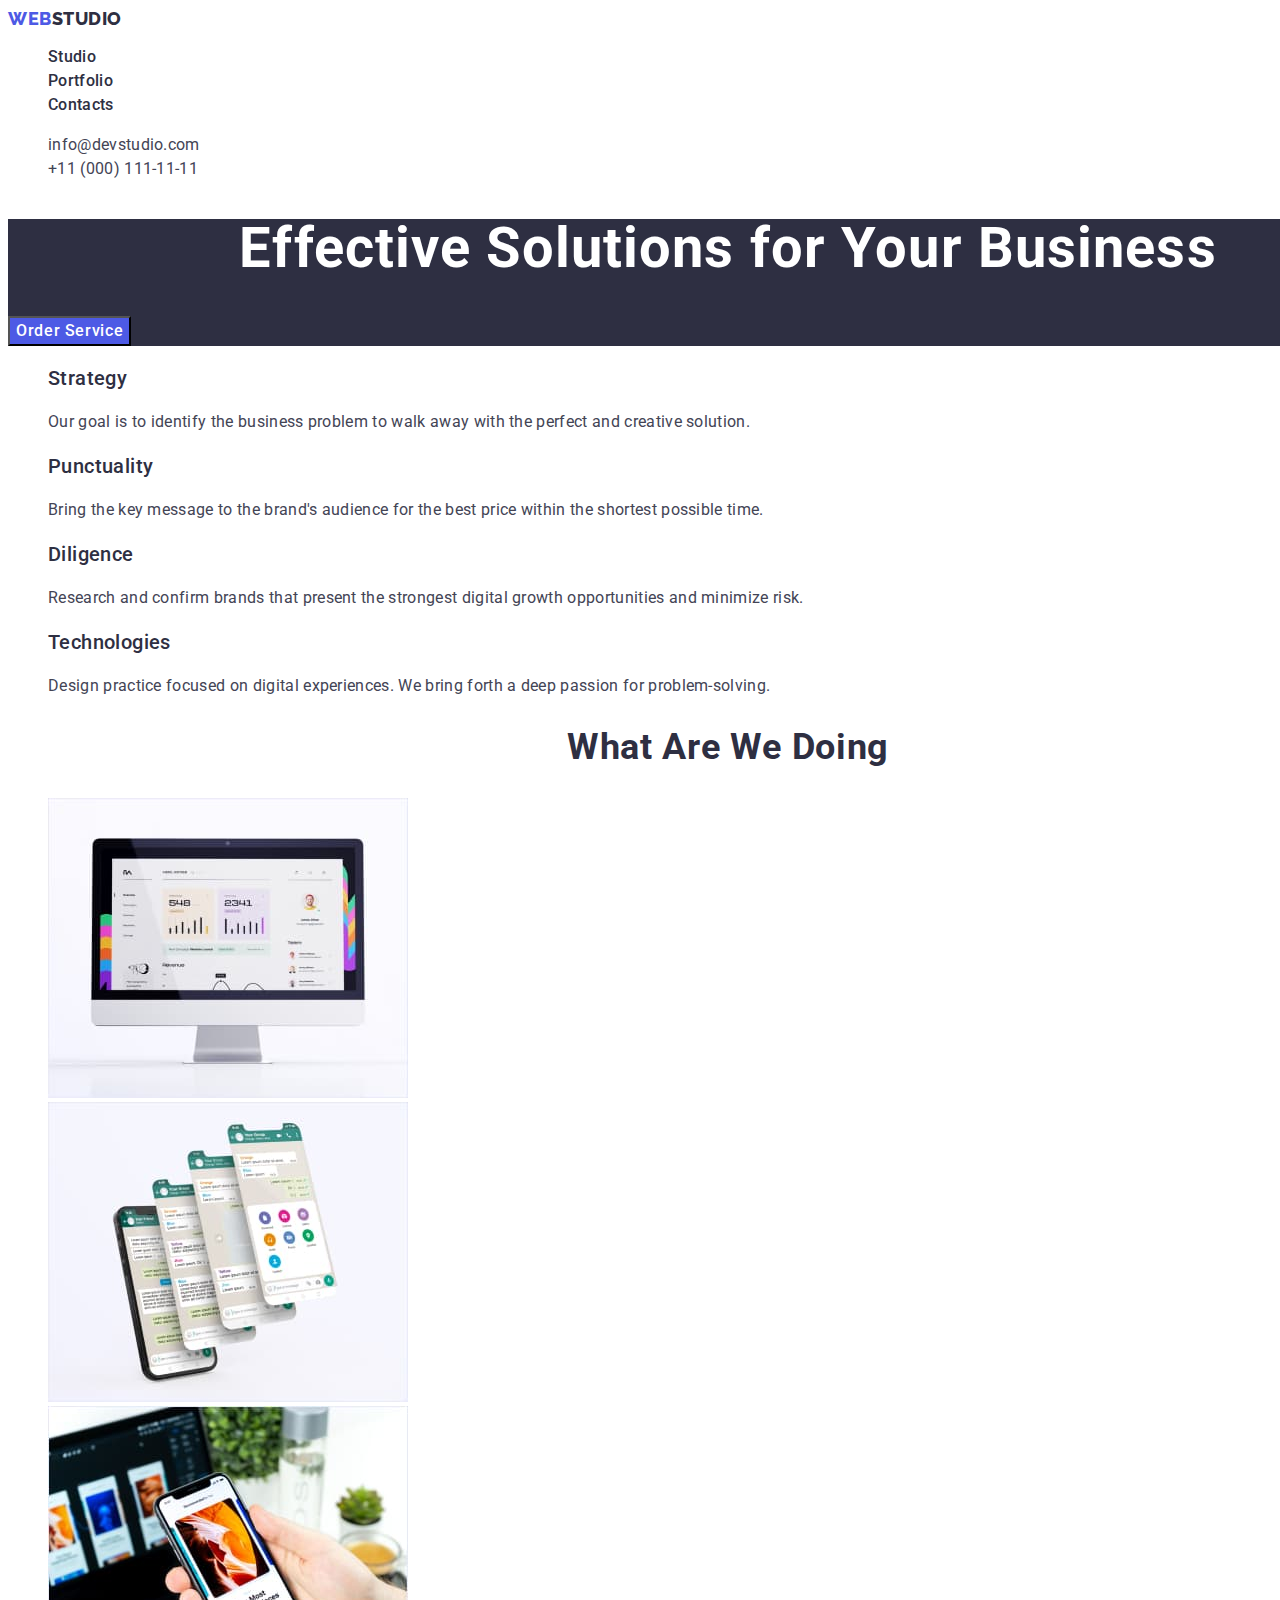
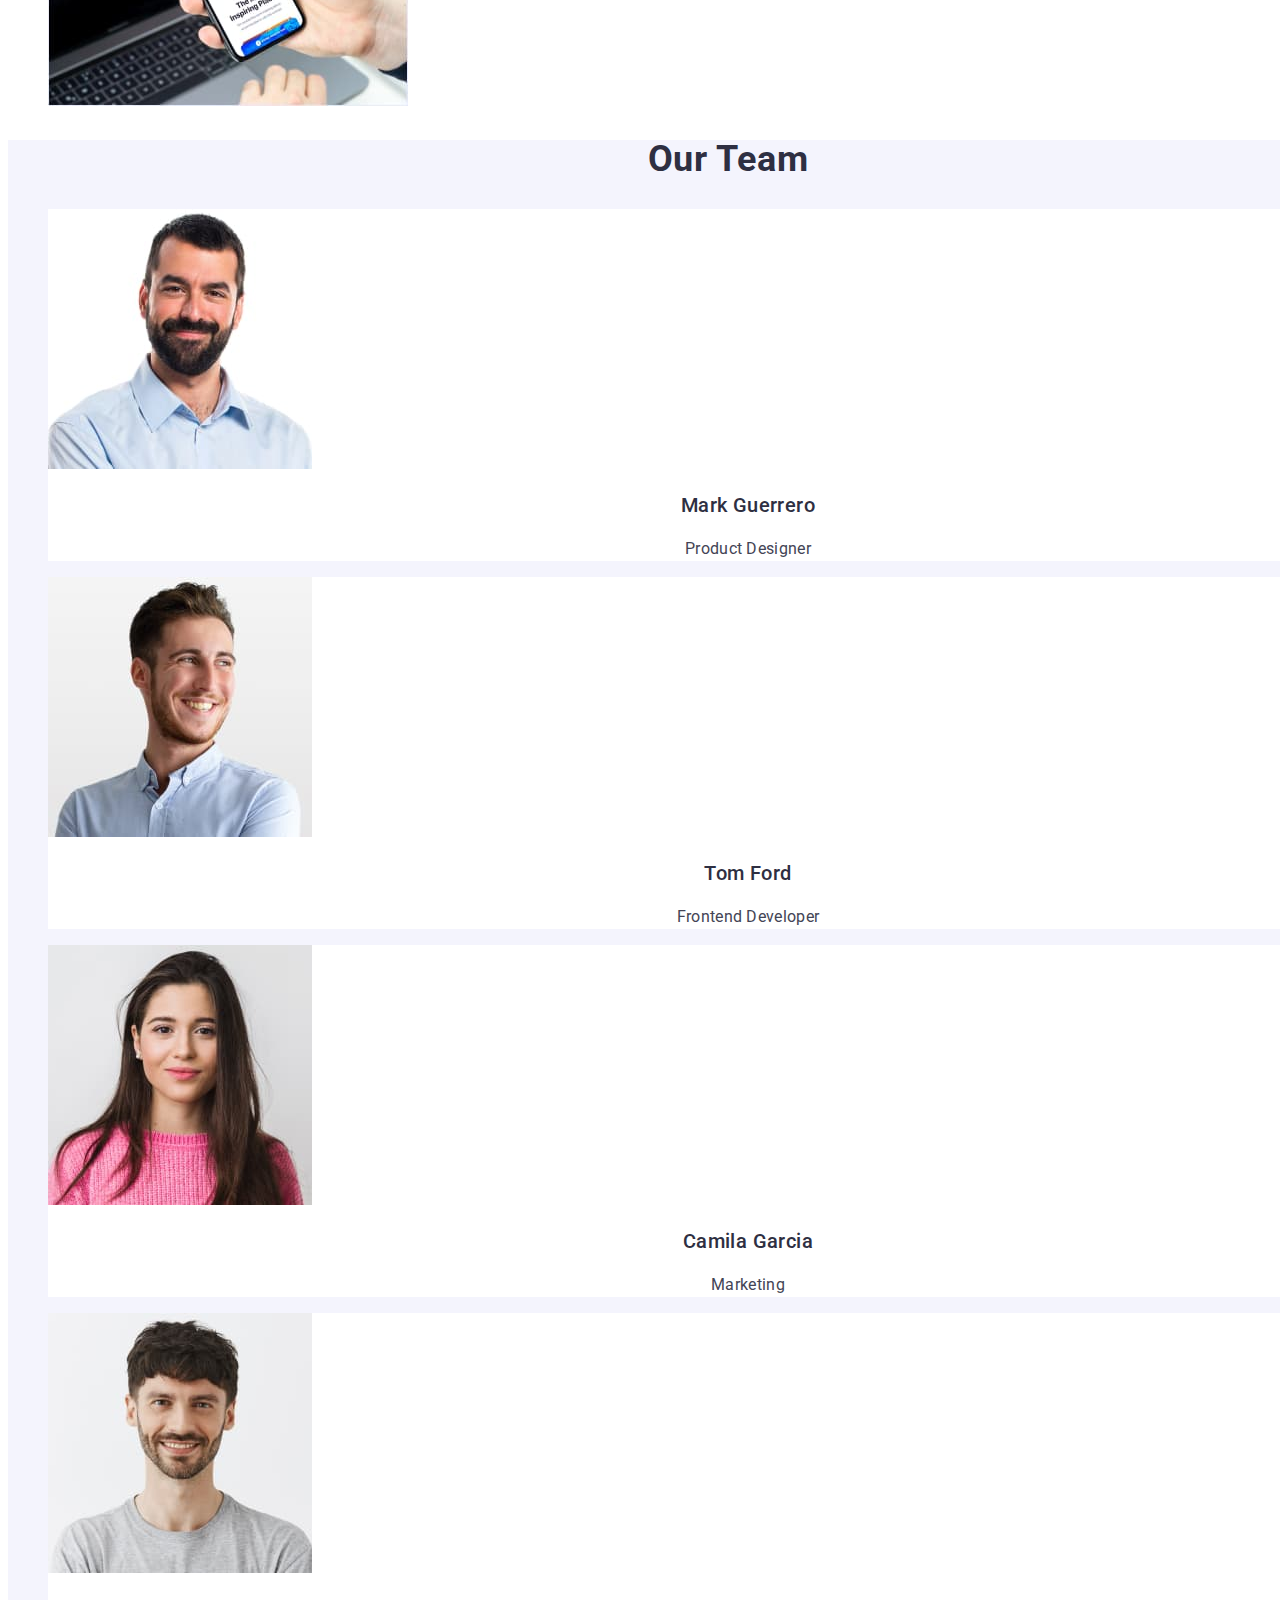
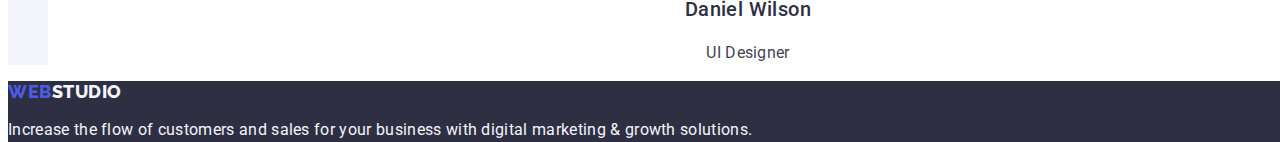
==== commit 4b598c8d: "footer" ====
--- a/index.html
+++ b/index.html
@@ -178,11 +178,11 @@
     </main>
 
     <!-- FOOTER -->
-    <footer>
+    <footer class="footer">
       <a class="main-logo-link link" href="./index.html"
         >WEB<span class="footer-logo-link">Studio</span></a
       >
-      <p>
+      <p class="footer-description">
         Increase the flow of customers and sales for your business with digital
         marketing & growth solutions.
       </p>
--- a/css/styles.css
+++ b/css/styles.css
@@ -190,5 +190,18 @@
   letter-spacing: 0.02em;
   color: var(--main-text-color);
 }
-
 /* =====================/TEAM===================== */
+
+/* =====================FOOTER===================== */
+.footer {
+  background-color: var(--second-header-color);
+}
+.footer-description {
+  font-family: var(--font-family-roboto);
+  font-weight: 400;
+  font-size: 16px;
+  line-height: 1.5;
+  letter-spacing: 0.02em;
+  color: var(--footer-logo-color);
+}
+/* =====================/FOOTER===================== */
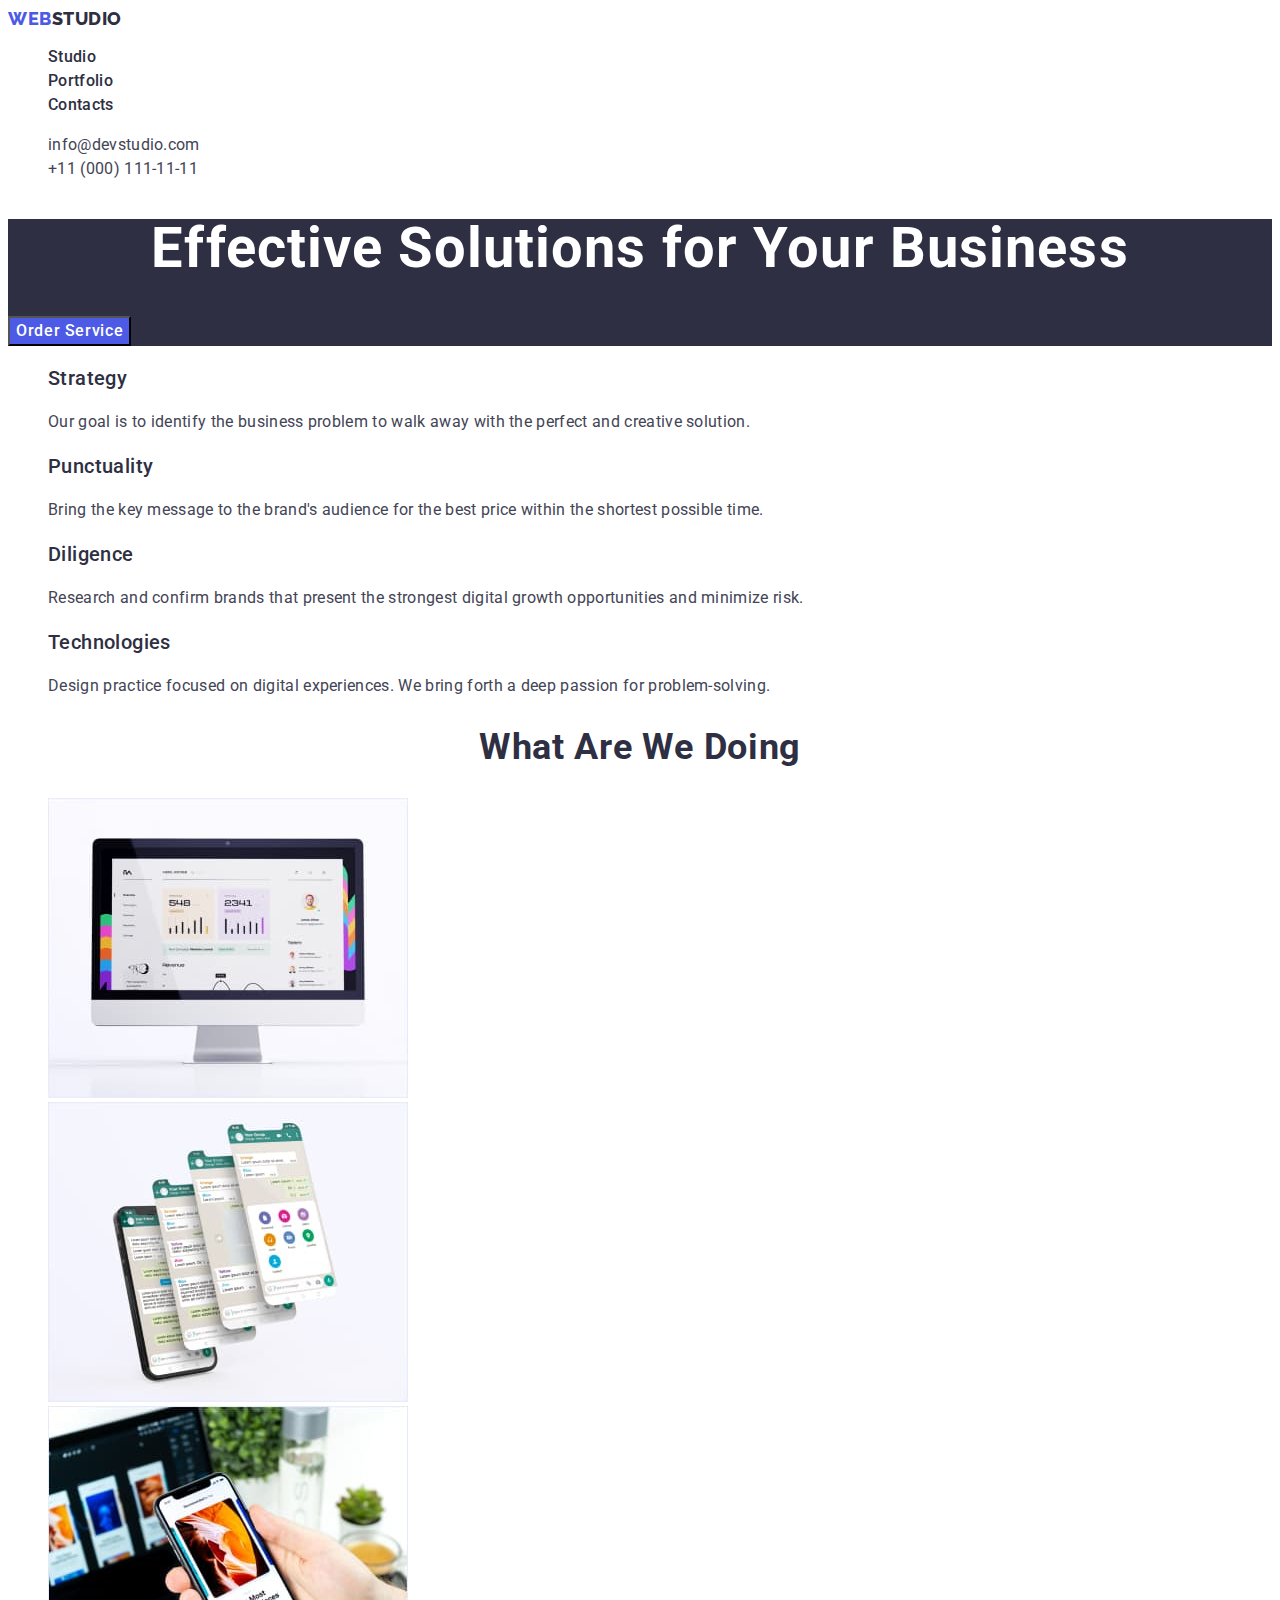
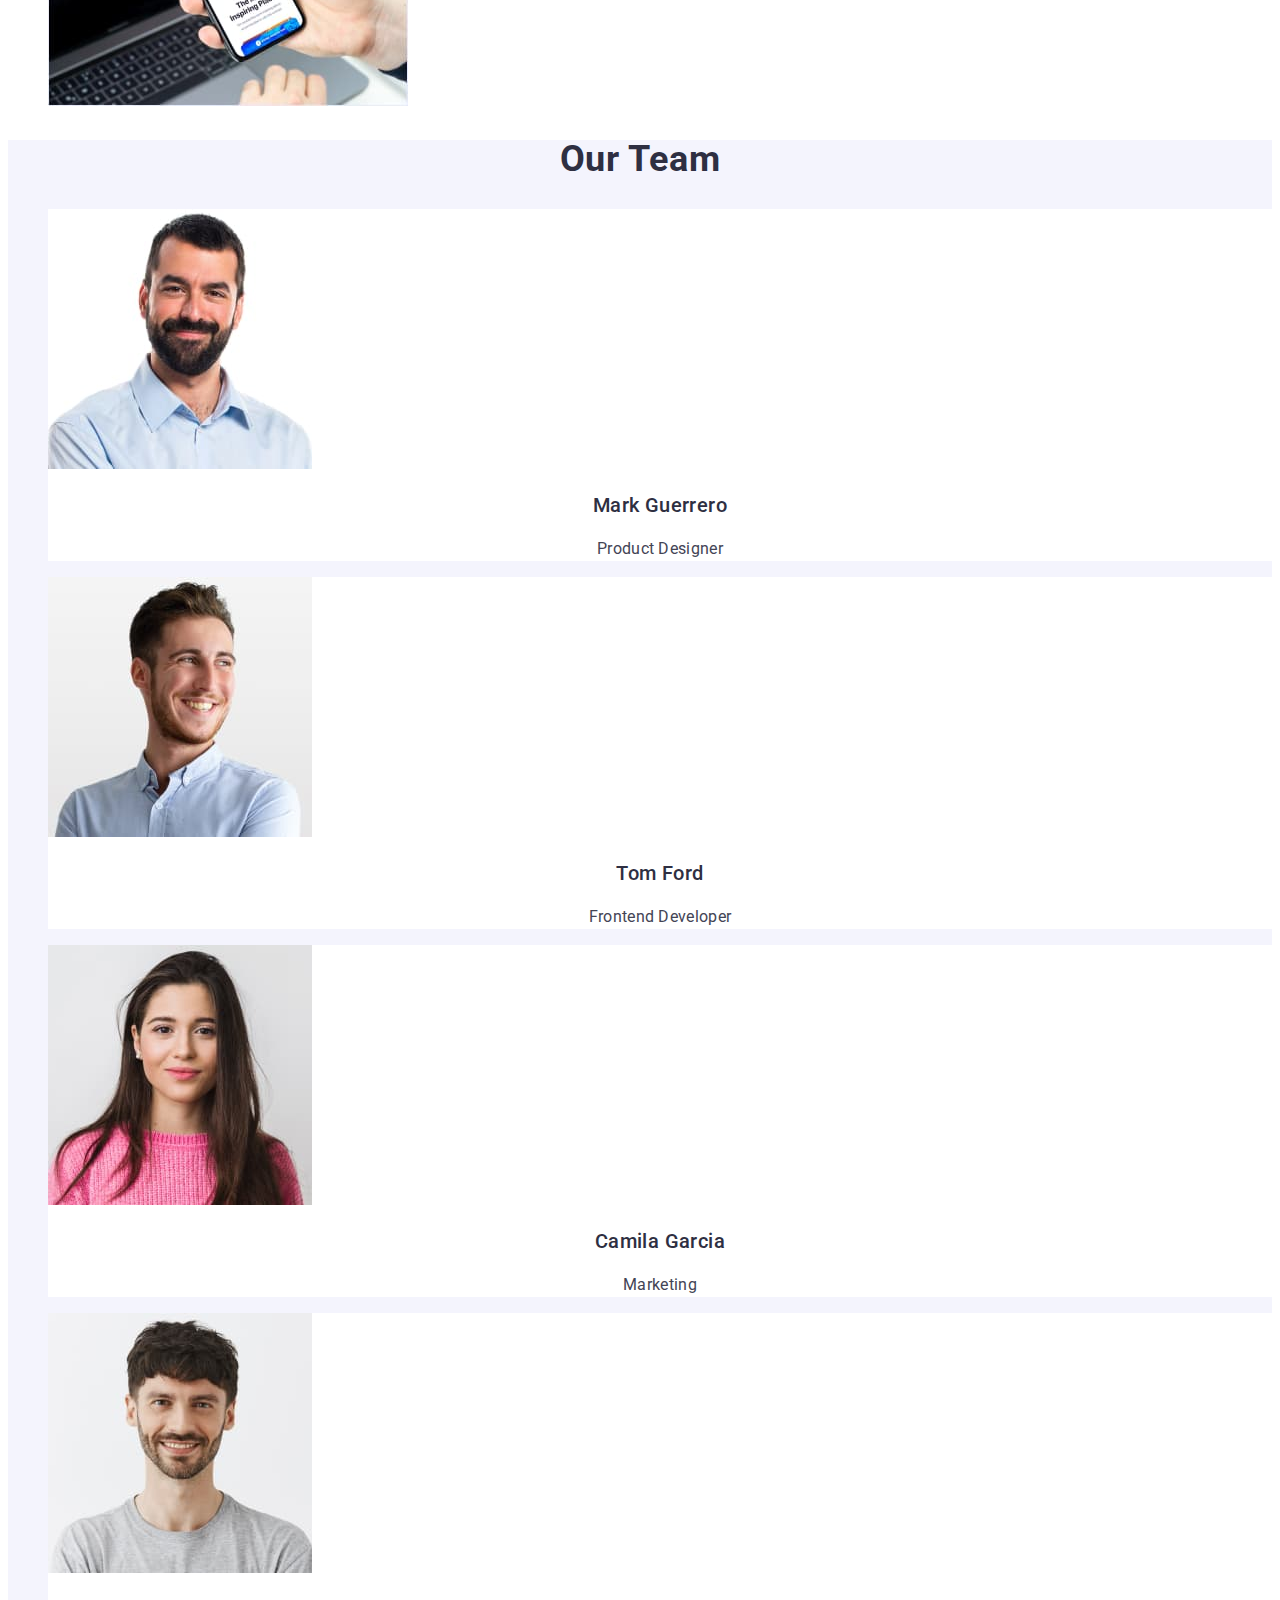
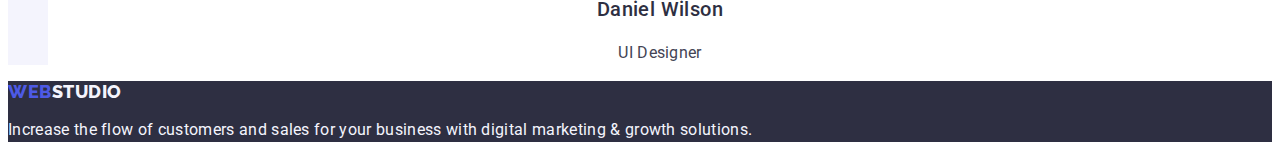
==== commit 4f6e113b: "last-correct1" ====
--- a/index.html
+++ b/index.html
@@ -13,7 +13,7 @@
       rel="stylesheet"
     />
   </head>
-  <body class="body">
+  <body>
     <!-- HEADER -->
     <header class="main-header">
       <nav class="main-nav">
@@ -53,7 +53,7 @@
       <!-- HERO -->
       <section class="hero">
         <h1 class="main-title">Effective Solutions for Your Business</h1>
-        <button class="modal-btn" type="button">Order Service</button>
+        <button class="main-modal-btn" type="button">Order Service</button>
       </section>
 
       <!-- ABOUT -->
--- a/css/styles.css
+++ b/css/styles.css
@@ -1,26 +1,31 @@
 :root {
-  --background-color: #fff;
+  --main-title-color: #ffffff;
+  --background-color: #ffffff;
   --logo-color: #4d5ae5;
   --head-logo-color: #2e2f42;
   --footer-logo-color: #f4f4fd;
-  --header-color: #fff;
+  --header-color: #ffffff;
   --second-header-color: #2e2f42;
   --main-text-color: #434455;
   --contact-color: #434455;
+  --team-section-color: #F4F4FD;
   --font-family-roboto: "Roboto", sans-serif;
   --font-family-raleway: "Raleway", sans-serif;
-}
-.body {
-  font-family: var(--font-family-roboto);
-  position: relative;
-  width: 1440px;
-  height: 2592px;
-  color: #434455;
+  --portfolio-modal-btn-color: #4d5ae5;
+  --portfolio-modal-btn-background-color: #f4f4fd;
+  --menu-link-color: #404bbf;
+}
+
+body {
+  font-family: var(--font-family-roboto);
+  color: var(--main-text-color);
   background: var(--background-color);
 }
+
 .list {
   list-style: none;
 }
+
 .link {
   text-decoration: none;
 }
@@ -32,8 +37,9 @@
 
 .menu-link:hover,
 .menu-link:focus {
-  color: #404bbf;
-}
+  color: var(--menu-link-color);
+}
+
 .main-logo-link {
   font-family: var(--font-family-raleway);
   font-weight: 800;
@@ -43,6 +49,7 @@
   letter-spacing: 0.03em;
   text-transform: uppercase;
 }
+
 .head-logo-link {
   font-family: var(--font-family-raleway);
   font-weight: 800;
@@ -52,6 +59,7 @@
   letter-spacing: 0.03em;
   text-transform: uppercase;
 }
+
 .footer-logo-link {
   font-family: var(--font-family-raleway);
   font-weight: 800;
@@ -61,6 +69,7 @@
   letter-spacing: 0.03em;
   text-transform: uppercase;
 }
+
 .menu-link {
   width: 67px;
   height: 24px;
@@ -71,9 +80,11 @@
   letter-spacing: 0.02em;
   color: var(--head-logo-color);
 }
+
 .address {
   font-style: normal;
 }
+
 .contact {
   font-family: var(--font-family-roboto);
   font-weight: 400;
@@ -93,31 +104,32 @@
 .hero {
   background-color: var(--head-logo-color);
 }
+
 .main-title {
   font-family: var(--font-family-roboto);
-  font-weight: 700;
   font-size: 56px;
   line-height: 1.07;
   text-align: center;
   letter-spacing: 0.02em;
-  color: #fff;
-}
-.modal-btn {
-  font-family: var(--font-family-roboto);
-  background-color: #4d5ae5;
+  color: var(--main-title-color);
+}
+
+.main-modal-btn {
+  font-family: var(--font-family-roboto);
+  background-color: var(--logo-color);
   font-weight: 500;
   font-size: 16px;
   line-height: 1.5;
   display: flex;
   align-items: center;
   letter-spacing: 0.04em;
-  color: #fff;
+  color: var(--main-title-color);
   cursor: pointer;
 }
-.modal-btn:hover,
-.modal-btn:focus {
-  color: #4d5ae5;
-  background-color: #404bbf;
+
+.main-modal-btn:hover,
+.main-modal-btn:focus {
+  background-color: var(--menu-link-color);
 }
 /* ======================/HERO======================*/
 
@@ -131,9 +143,9 @@
   letter-spacing: 0.02em;
   color: var(--second-header-color);
 }
+
 .about-description {
   font-family: var(--font-family-roboto);
-  font-weight: 400;
   font-size: 16px;
   line-height: 1.5;
   letter-spacing: 0.02em;
@@ -144,7 +156,6 @@
 /* ========================PORTFOLIO=================== */
 .portfolio-second-header {
   font-family: var(--font-family-roboto);
-  font-weight: 700;
   font-size: 36px;
   line-height: 1.11;
   text-align: center;
@@ -157,14 +168,15 @@
 
 /* =====================TEAM===================== */
 .team-section {
-  background-color: #f4f4fd;
-}
+  background-color: var(--team-section-color);
+}
+
 .team-list {
-  background-color: #fff;
-}
+  background-color: var(--background-color);
+}
+
 .second-team-header {
   font-family: var(--font-family-roboto);
-  font-weight: 700;
   font-size: 36px;
   line-height: 1.11;
   text-align: center;
@@ -172,6 +184,7 @@
   text-transform: capitalize;
   color: var(--second-header-color);
 }
+
 .third-team-header {
   font-family: var(--second-header-color);
   font-weight: 500;
@@ -181,9 +194,9 @@
   letter-spacing: 0.02em;
   color: var(--second-header-color);
 }
+
 .team-description {
   font-family: var(--font-family-roboto);
-  font-weight: 400;
   font-size: 16px;
   line-height: 1.5;
   text-align: center;
@@ -196,12 +209,59 @@
 .footer {
   background-color: var(--second-header-color);
 }
+
 .footer-description {
   font-family: var(--font-family-roboto);
-  font-weight: 400;
   font-size: 16px;
   line-height: 1.5;
   letter-spacing: 0.02em;
   color: var(--footer-logo-color);
 }
 /* =====================/FOOTER===================== */
+/* /MAIN PAGE*/
+
+/* PORTFOLIO MAIN*/
+/* HEADER ANDFOOTER WERE COPIED FROM INDEX.HTML*/
+
+.portfolio-modal-btn:hover,
+.portfolio-modal-btn:focus {
+  color: var(--background-color);
+  background: var(--menu-link-color);
+}
+.menu-btn-list {
+}
+
+.portfolio-modal-btn {
+  font-family: var(--font-family-roboto);
+  font-weight: 500;
+  font-size: 16px;
+  line-height: 1.5;
+  display: flex;
+  align-items: center;
+  text-align: center;
+  letter-spacing: 0.04em;
+  color: var(--portfolio-modal-btn-color);
+  background-color: var(--portfolio-modal-btn-background-color);
+  cursor: pointer;
+}
+.portfolio-icon {
+}
+
+.portfolio-card-subtitle {
+  font-family: var(--font-family-roboto);
+  font-weight: 500;
+  font-size: 20px;
+  line-height: 1.2;
+  letter-spacing: 0.02em;
+  color: var(--head-logo-color);
+}
+
+.portfolio-description {
+  font-family: var(--font-family-roboto);
+  font-size: 16px;
+  line-height: 1.5;
+  letter-spacing: 0.02em;
+  color: var(--main-text-color);
+}
+
+/* /PORTFOLIO MAIN*/
